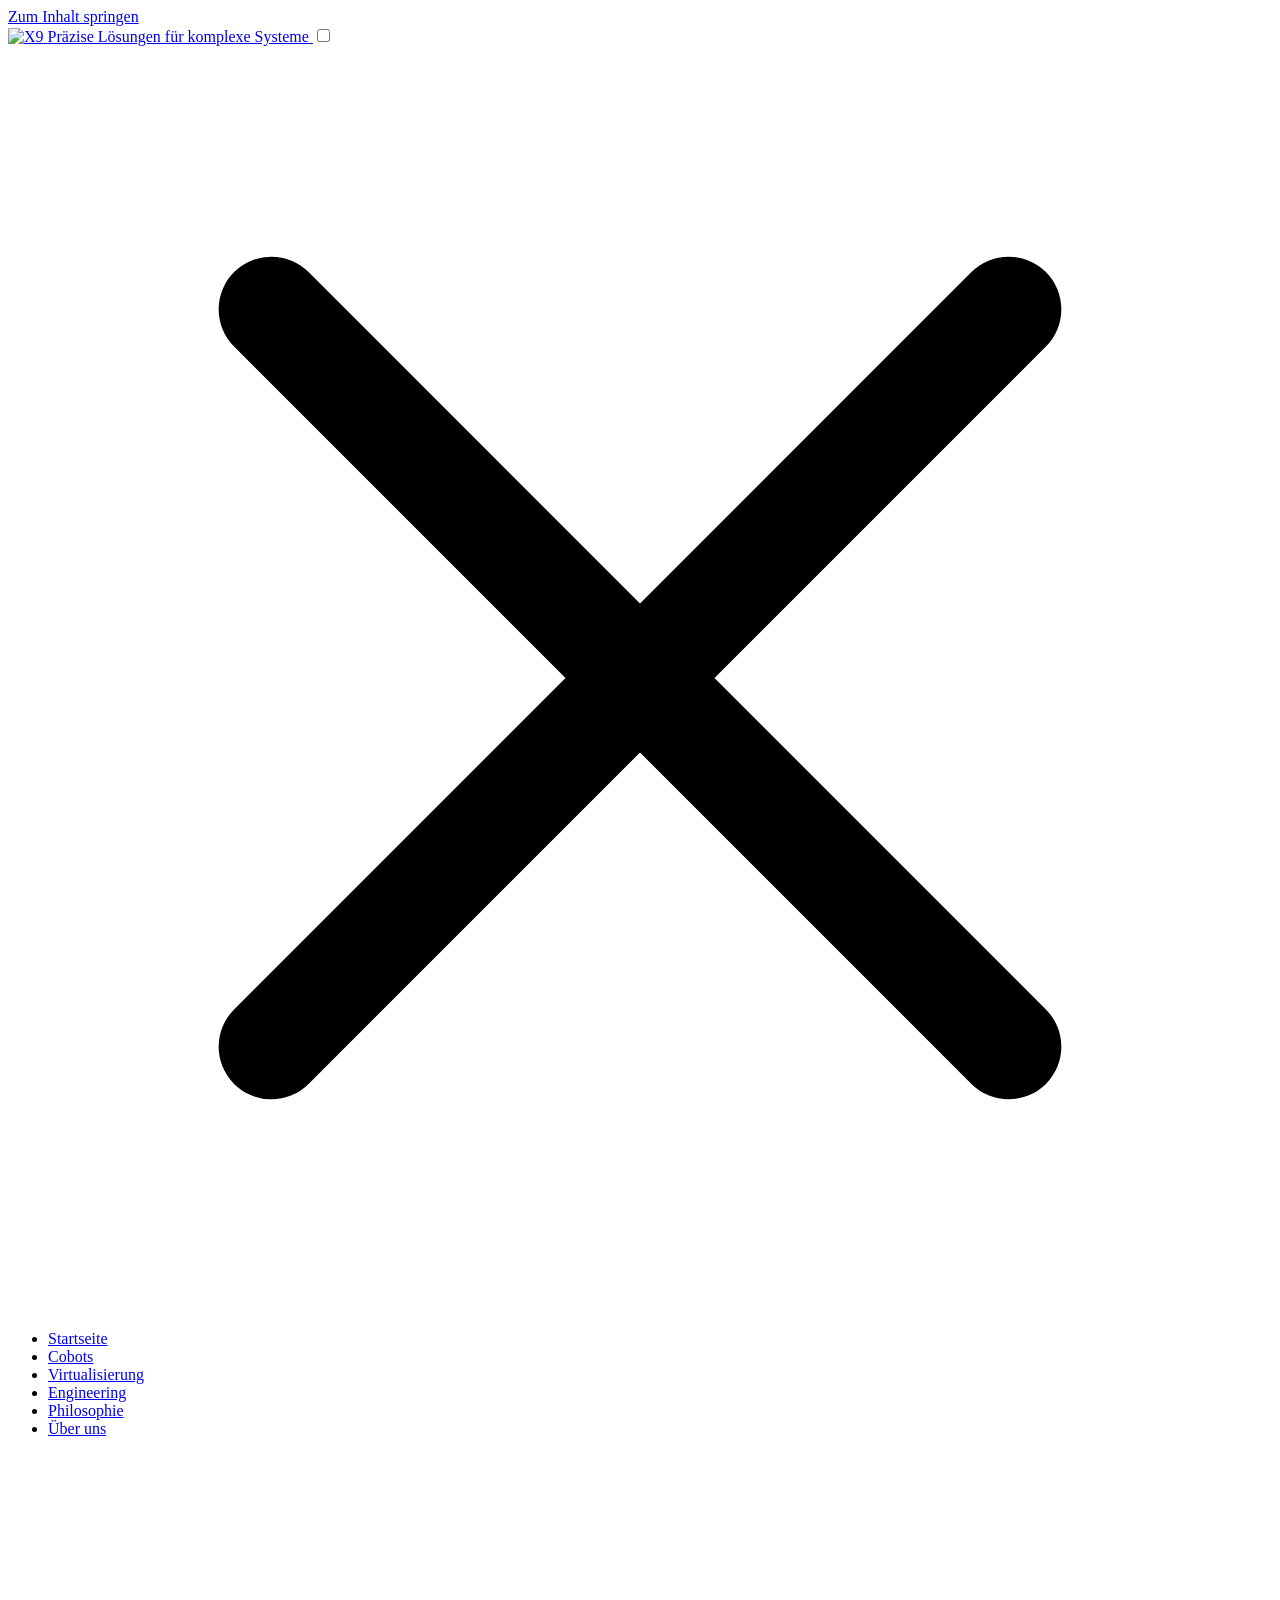
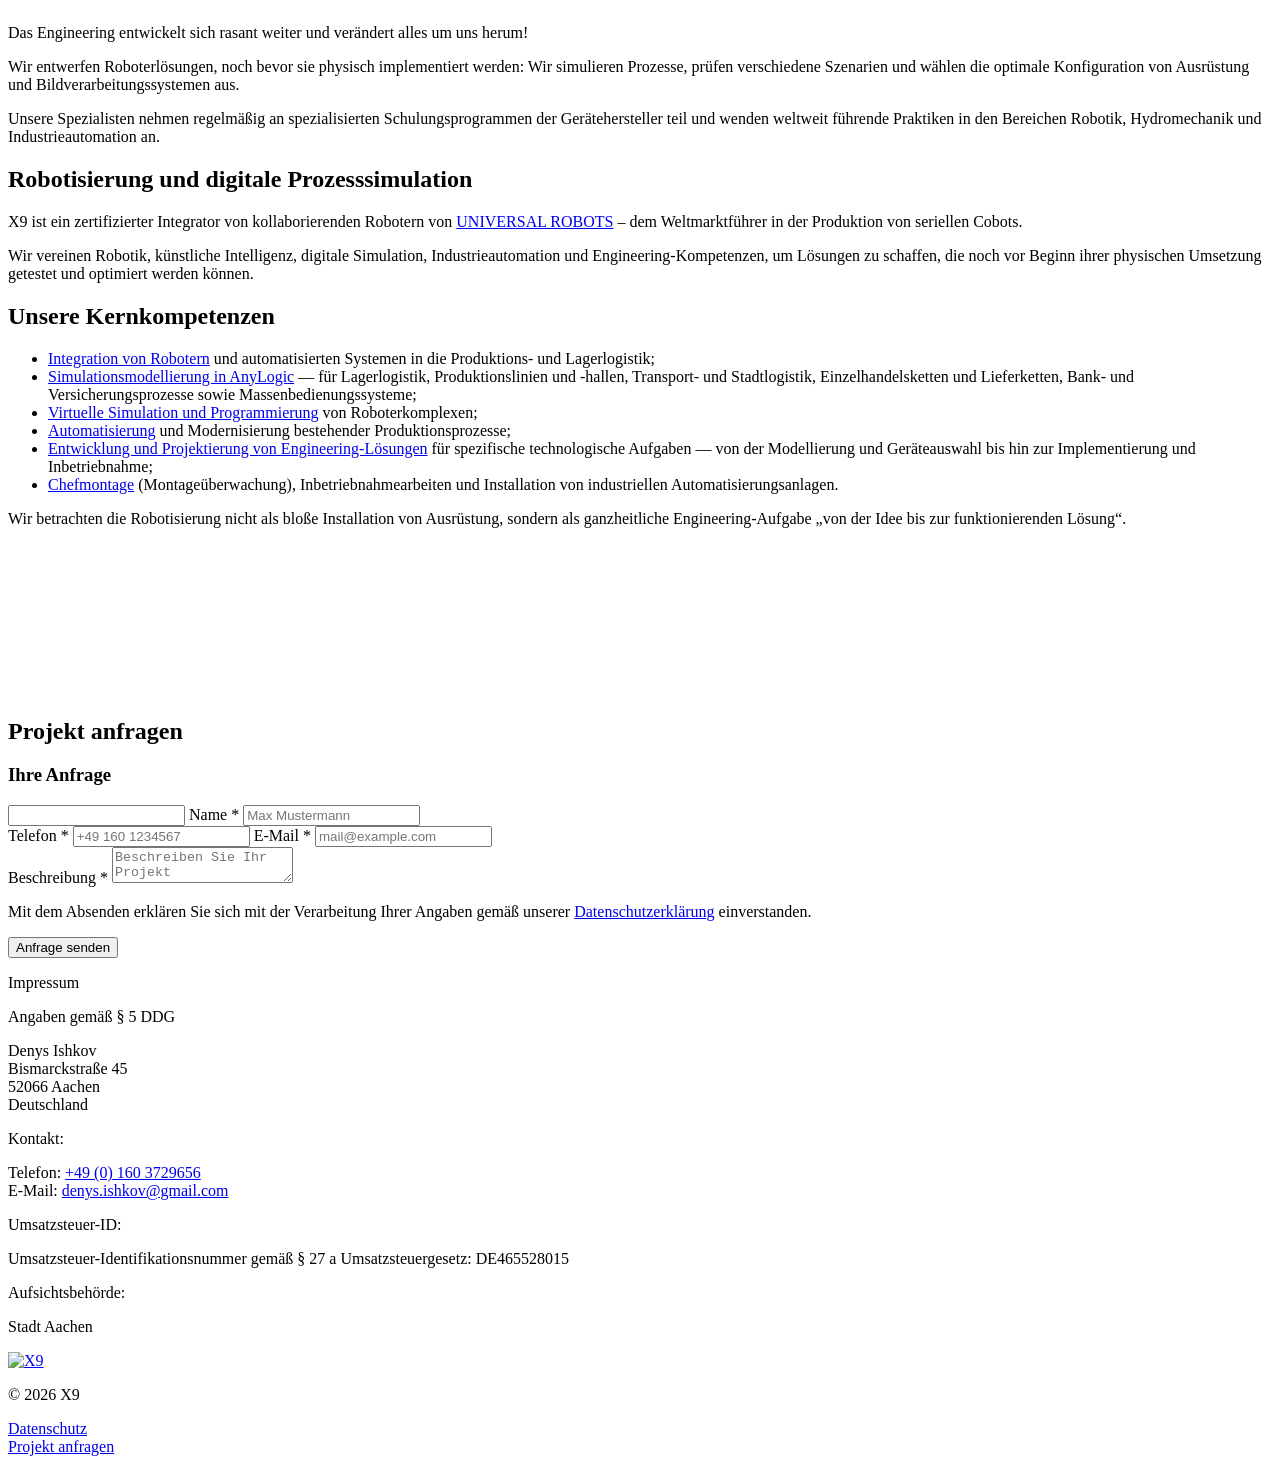
==== index.html @ f4071379 "Копия немецкого сайта для просмотра: 14.10.2026 13:08" ====
<!DOCTYPE html><html lang="de"> <head><meta name="robots" content="noindex, nofollow"><meta charset="utf-8"><meta name="viewport" content="width=device-width, initial-scale=1"><script>
      // Scrollposition beim Neuladen nicht wiederherstellen — die Seite startet oben.
      // Anker (#hash) verarbeitet der Browser selbst.
      if ("scrollRestoration" in history) {
        history.scrollRestoration = "manual";
      }
    </script><link rel="icon" href="/x9-de-preview/favicon.ico" sizes="any"><meta name="generator" content="Astro v6.1.10"><meta name="theme-color" content="#fdd73b"><style>@font-face{font-family:Inter-3764783aab63660a;src:url("/x9-de-preview/_astro/fonts/6909caa7688787da.woff2") format("woff2");font-display:swap;unicode-range:U+0301,U+0400-045F,U+0490-0491,U+04B0-04B1,U+2116;font-weight:400;font-style:normal;}@font-face{font-family:Inter-3764783aab63660a;src:url("/x9-de-preview/_astro/fonts/e868cdf4720e9ea5.woff2") format("woff2");font-display:swap;unicode-range:U+0000-00FF,U+0131,U+0152-0153,U+02BB-02BC,U+02C6,U+02DA,U+02DC,U+0304,U+0308,U+0329,U+2000-206F,U+20AC,U+2122,U+2191,U+2193,U+2212,U+2215,U+FEFF,U+FFFD;font-weight:400;font-style:normal;}@font-face{font-family:Inter-3764783aab63660a;src:url("/x9-de-preview/_astro/fonts/6909caa7688787da.woff2") format("woff2");font-display:swap;unicode-range:U+0301,U+0400-045F,U+0490-0491,U+04B0-04B1,U+2116;font-weight:500;font-style:normal;}@font-face{font-family:Inter-3764783aab63660a;src:url("/x9-de-preview/_astro/fonts/e868cdf4720e9ea5.woff2") format("woff2");font-display:swap;unicode-range:U+0000-00FF,U+0131,U+0152-0153,U+02BB-02BC,U+02C6,U+02DA,U+02DC,U+0304,U+0308,U+0329,U+2000-206F,U+20AC,U+2122,U+2191,U+2193,U+2212,U+2215,U+FEFF,U+FFFD;font-weight:500;font-style:normal;}@font-face{font-family:Inter-3764783aab63660a;src:url("/x9-de-preview/_astro/fonts/6909caa7688787da.woff2") format("woff2");font-display:swap;unicode-range:U+0301,U+0400-045F,U+0490-0491,U+04B0-04B1,U+2116;font-weight:600;font-style:normal;}@font-face{font-family:Inter-3764783aab63660a;src:url("/x9-de-preview/_astro/fonts/e868cdf4720e9ea5.woff2") format("woff2");font-display:swap;unicode-range:U+0000-00FF,U+0131,U+0152-0153,U+02BB-02BC,U+02C6,U+02DA,U+02DC,U+0304,U+0308,U+0329,U+2000-206F,U+20AC,U+2122,U+2191,U+2193,U+2212,U+2215,U+FEFF,U+FFFD;font-weight:600;font-style:normal;}@font-face{font-family:Inter-3764783aab63660a;src:url("/x9-de-preview/_astro/fonts/6909caa7688787da.woff2") format("woff2");font-display:swap;unicode-range:U+0301,U+0400-045F,U+0490-0491,U+04B0-04B1,U+2116;font-weight:700;font-style:normal;}@font-face{font-family:Inter-3764783aab63660a;src:url("/x9-de-preview/_astro/fonts/e868cdf4720e9ea5.woff2") format("woff2");font-display:swap;unicode-range:U+0000-00FF,U+0131,U+0152-0153,U+02BB-02BC,U+02C6,U+02DA,U+02DC,U+0304,U+0308,U+0329,U+2000-206F,U+20AC,U+2122,U+2191,U+2193,U+2212,U+2215,U+FEFF,U+FFFD;font-weight:700;font-style:normal;}@font-face{font-family:Inter-3764783aab63660a;src:url("/x9-de-preview/_astro/fonts/91d52f1af098413f.woff2") format("woff2");font-display:swap;unicode-range:U+0301,U+0400-045F,U+0490-0491,U+04B0-04B1,U+2116;font-weight:600;font-style:italic;}@font-face{font-family:Inter-3764783aab63660a;src:url("/x9-de-preview/_astro/fonts/4c335fccd6eb5a05.woff2") format("woff2");font-display:swap;unicode-range:U+0000-00FF,U+0131,U+0152-0153,U+02BB-02BC,U+02C6,U+02DA,U+02DC,U+0304,U+0308,U+0329,U+2000-206F,U+20AC,U+2122,U+2191,U+2193,U+2212,U+2215,U+FEFF,U+FFFD;font-weight:600;font-style:italic;}@font-face{font-family:"Inter-3764783aab63660a fallback: Arial";src:local("Arial");font-display:swap;font-weight:400;font-style:normal;size-adjust:134.2826%;ascent-override:72.1426%;descent-override:17.9629%;line-gap-override:0%;}@font-face{font-family:"Inter-3764783aab63660a fallback: Arial";src:local("Arial");font-display:swap;font-weight:400;font-style:normal;size-adjust:134.2826%;ascent-override:72.1426%;descent-override:17.9629%;line-gap-override:0%;}@font-face{font-family:"Inter-3764783aab63660a fallback: Arial";src:local("Arial");font-display:swap;font-weight:500;font-style:normal;size-adjust:134.2826%;ascent-override:72.1426%;descent-override:17.9629%;line-gap-override:0%;}@font-face{font-family:"Inter-3764783aab63660a fallback: Arial";src:local("Arial");font-display:swap;font-weight:500;font-style:normal;size-adjust:134.2826%;ascent-override:72.1426%;descent-override:17.9629%;line-gap-override:0%;}@font-face{font-family:"Inter-3764783aab63660a fallback: Arial";src:local("Arial");font-display:swap;font-weight:600;font-style:normal;size-adjust:134.2826%;ascent-override:72.1426%;descent-override:17.9629%;line-gap-override:0%;}@font-face{font-family:"Inter-3764783aab63660a fallback: Arial";src:local("Arial");font-display:swap;font-weight:600;font-style:normal;size-adjust:134.2826%;ascent-override:72.1426%;descent-override:17.9629%;line-gap-override:0%;}@font-face{font-family:"Inter-3764783aab63660a fallback: Arial";src:local("Arial");font-display:swap;font-weight:700;font-style:normal;size-adjust:134.2826%;ascent-override:72.1426%;descent-override:17.9629%;line-gap-override:0%;}@font-face{font-family:"Inter-3764783aab63660a fallback: Arial";src:local("Arial");font-display:swap;font-weight:700;font-style:normal;size-adjust:134.2826%;ascent-override:72.1426%;descent-override:17.9629%;line-gap-override:0%;}@font-face{font-family:"Inter-3764783aab63660a fallback: Arial";src:local("Arial");font-display:swap;font-weight:600;font-style:italic;size-adjust:134.2826%;ascent-override:72.1426%;descent-override:17.9629%;line-gap-override:0%;}@font-face{font-family:"Inter-3764783aab63660a fallback: Arial";src:local("Arial");font-display:swap;font-weight:600;font-style:italic;size-adjust:134.2826%;ascent-override:72.1426%;descent-override:17.9629%;line-gap-override:0%;}:root{--font-inter:Inter-3764783aab63660a,"Inter-3764783aab63660a fallback: Arial",sans-serif;}</style><link rel="preload" href="/x9-de-preview/_astro/fonts/6909caa7688787da.woff2" as="font" type="font/woff2" crossorigin><link rel="preload" href="/x9-de-preview/_astro/fonts/e868cdf4720e9ea5.woff2" as="font" type="font/woff2" crossorigin><link rel="preload" href="/x9-de-preview/_astro/fonts/91d52f1af098413f.woff2" as="font" type="font/woff2" crossorigin><link rel="preload" href="/x9-de-preview/_astro/fonts/4c335fccd6eb5a05.woff2" as="font" type="font/woff2" crossorigin><style>@font-face{font-family:Tinos-23d12ebbf1ff3068;src:url("/x9-de-preview/_astro/fonts/a84f032d13e58976.woff2") format("woff2");font-display:swap;unicode-range:U+0301,U+0400-045F,U+0490-0491,U+04B0-04B1,U+2116;font-weight:400;font-style:italic;}@font-face{font-family:Tinos-23d12ebbf1ff3068;src:url("/x9-de-preview/_astro/fonts/0429f8e65c74510c.woff2") format("woff2");font-display:swap;unicode-range:U+0000-00FF,U+0131,U+0152-0153,U+02BB-02BC,U+02C6,U+02DA,U+02DC,U+0304,U+0308,U+0329,U+2000-206F,U+20AC,U+2122,U+2191,U+2193,U+2212,U+2215,U+FEFF,U+FFFD;font-weight:400;font-style:italic;}@font-face{font-family:Tinos-23d12ebbf1ff3068;src:url("/x9-de-preview/_astro/fonts/355016f217297123.woff2") format("woff2");font-display:swap;unicode-range:U+0301,U+0400-045F,U+0490-0491,U+04B0-04B1,U+2116;font-weight:700;font-style:italic;}@font-face{font-family:Tinos-23d12ebbf1ff3068;src:url("/x9-de-preview/_astro/fonts/c8f5a3bf9f710846.woff2") format("woff2");font-display:swap;unicode-range:U+0000-00FF,U+0131,U+0152-0153,U+02BB-02BC,U+02C6,U+02DA,U+02DC,U+0304,U+0308,U+0329,U+2000-206F,U+20AC,U+2122,U+2191,U+2193,U+2212,U+2215,U+FEFF,U+FFFD;font-weight:700;font-style:italic;}@font-face{font-family:Tinos-23d12ebbf1ff3068;src:url("/x9-de-preview/_astro/fonts/26aa8b2bbba890cf.woff2") format("woff2");font-display:swap;unicode-range:U+0301,U+0400-045F,U+0490-0491,U+04B0-04B1,U+2116;font-weight:400;font-style:normal;}@font-face{font-family:Tinos-23d12ebbf1ff3068;src:url("/x9-de-preview/_astro/fonts/86ee4c95dba00c3e.woff2") format("woff2");font-display:swap;unicode-range:U+0000-00FF,U+0131,U+0152-0153,U+02BB-02BC,U+02C6,U+02DA,U+02DC,U+0304,U+0308,U+0329,U+2000-206F,U+20AC,U+2122,U+2191,U+2193,U+2212,U+2215,U+FEFF,U+FFFD;font-weight:400;font-style:normal;}@font-face{font-family:Tinos-23d12ebbf1ff3068;src:url("/x9-de-preview/_astro/fonts/2c4302e62c267a5c.woff2") format("woff2");font-display:swap;unicode-range:U+0301,U+0400-045F,U+0490-0491,U+04B0-04B1,U+2116;font-weight:700;font-style:normal;}@font-face{font-family:Tinos-23d12ebbf1ff3068;src:url("/x9-de-preview/_astro/fonts/daf21183122f528c.woff2") format("woff2");font-display:swap;unicode-range:U+0000-00FF,U+0131,U+0152-0153,U+02BB-02BC,U+02C6,U+02DA,U+02DC,U+0304,U+0308,U+0329,U+2000-206F,U+20AC,U+2122,U+2191,U+2193,U+2212,U+2215,U+FEFF,U+FFFD;font-weight:700;font-style:normal;}@font-face{font-family:"Tinos-23d12ebbf1ff3068 fallback: Arial";src:local("Arial");font-display:swap;font-weight:400;font-style:italic;size-adjust:156.2979%;ascent-override:57.0138%;descent-override:13.8395%;line-gap-override:2.7179%;}@font-face{font-family:"Tinos-23d12ebbf1ff3068 fallback: Arial";src:local("Arial");font-display:swap;font-weight:400;font-style:italic;size-adjust:156.2979%;ascent-override:57.0138%;descent-override:13.8395%;line-gap-override:2.7179%;}@font-face{font-family:"Tinos-23d12ebbf1ff3068 fallback: Arial";src:local("Arial");font-display:swap;font-weight:700;font-style:italic;size-adjust:156.2979%;ascent-override:57.0138%;descent-override:13.8395%;line-gap-override:2.7179%;}@font-face{font-family:"Tinos-23d12ebbf1ff3068 fallback: Arial";src:local("Arial");font-display:swap;font-weight:700;font-style:italic;size-adjust:156.2979%;ascent-override:57.0138%;descent-override:13.8395%;line-gap-override:2.7179%;}@font-face{font-family:"Tinos-23d12ebbf1ff3068 fallback: Arial";src:local("Arial");font-display:swap;font-weight:400;font-style:normal;size-adjust:156.2979%;ascent-override:57.0138%;descent-override:13.8395%;line-gap-override:2.7179%;}@font-face{font-family:"Tinos-23d12ebbf1ff3068 fallback: Arial";src:local("Arial");font-display:swap;font-weight:400;font-style:normal;size-adjust:156.2979%;ascent-override:57.0138%;descent-override:13.8395%;line-gap-override:2.7179%;}@font-face{font-family:"Tinos-23d12ebbf1ff3068 fallback: Arial";src:local("Arial");font-display:swap;font-weight:700;font-style:normal;size-adjust:156.2979%;ascent-override:57.0138%;descent-override:13.8395%;line-gap-override:2.7179%;}@font-face{font-family:"Tinos-23d12ebbf1ff3068 fallback: Arial";src:local("Arial");font-display:swap;font-weight:700;font-style:normal;size-adjust:156.2979%;ascent-override:57.0138%;descent-override:13.8395%;line-gap-override:2.7179%;}:root{--font-tinos:Tinos-23d12ebbf1ff3068,"Tinos-23d12ebbf1ff3068 fallback: Arial",sans-serif;}</style><title>X9 — Robotisierung und digitale Prozesssimulation</title><meta name="description" content="X9 — zertifizierter Integrator von kollaborierenden Robotern von Universal Robots: Robotisierung von Produktion und Lagerlogistik, Simulationsmodellierung in AnyLogic, Chefmontage und Inbetriebnahme."><link rel="canonical" href="https://x9.de/"><meta property="og:type" content="website"><meta property="og:locale" content="de_DE"><meta property="og:site_name" content="X9"><meta property="og:title" content="X9 — Robotisierung und digitale Prozesssimulation"><meta property="og:description" content="X9 — zertifizierter Integrator von kollaborierenden Robotern von Universal Robots: Robotisierung von Produktion und Lagerlogistik, Simulationsmodellierung in AnyLogic, Chefmontage und Inbetriebnahme."><meta property="og:url" content="https://x9.de/"><meta property="og:image" content="https://x9.de/og-default.jpg"><meta name="twitter:card" content="summary_large_image"><meta name="twitter:title" content="X9 — Robotisierung und digitale Prozesssimulation"><meta name="twitter:description" content="X9 — zertifizierter Integrator von kollaborierenden Robotern von Universal Robots: Robotisierung von Produktion und Lagerlogistik, Simulationsmodellierung in AnyLogic, Chefmontage und Inbetriebnahme."><meta name="twitter:image" content="https://x9.de/og-default.jpg"><script type="application/ld+json">{"@context":"https://schema.org","@type":"Organization","name":"X9","url":"https://x9.de/","description":"Robotisierung von Produktion und Lagerlogistik, digitale Prozesssimulation in AnyLogic und Engineering. Zertifizierter Integrator von kollaborierenden Robotern von Universal Robots.","address":{"@type":"PostalAddress","streetAddress":"Bismarckstraße 45","postalCode":"52066","addressLocality":"Aachen","addressCountry":"DE"},"contactPoint":{"@type":"ContactPoint","telephone":"+49-160-3729656","contactType":"customer service","email":"denys.ishkov@gmail.com","availableLanguage":["German","English"]}}</script><link rel="stylesheet" href="/x9-de-preview/_astro/index@_@astro.BJtucEkZ.css">
<link rel="stylesheet" href="/x9-de-preview/_astro/BaseLayout.DlyK1CvS.css">
<link rel="stylesheet" href="/x9-de-preview/_astro/TextContentPage.BW3e-7ud.css"></head> <body> <a href="#main" class="visually-hidden">Zum Inhalt springen</a> <header class="site-header site-header--overlay" data-astro-cid-3ef6ksr2> <div class="container site-header__inner" data-astro-cid-3ef6ksr2> <a href="/x9-de-preview/" class="site-header__logo" aria-label="X9 — Startseite" data-astro-cid-3ef6ksr2>  <img src="/x9-de-preview/_astro/logo-yellow.BZecrxLU_NMWjN.webp" srcset="/x9-de-preview/_astro/logo-yellow.BZecrxLU_NMWjN.webp 1x, /x9-de-preview/_astro/logo-yellow.BZecrxLU_1wzvzn.webp 2x" alt="X9" loading="eager" decoding="sync" data-astro-cid-3ef6ksr2="true" width="88" height="38"> <span class="site-header__slogan" data-astro-cid-3ef6ksr2>Präzise Lösungen für komplexe Systeme</span>  </a>  <input type="checkbox" id="site-nav-toggle" class="site-header__toggle-input" tabindex="-1" data-astro-cid-3ef6ksr2> <label for="site-nav-toggle" class="site-header__backdrop" aria-hidden="true" data-astro-cid-3ef6ksr2></label> <nav class="site-header__nav" aria-label="Hauptnavigation" data-astro-cid-3ef6ksr2> <label for="site-nav-toggle" class="site-header__close" aria-label="Menü schließen" role="button" tabindex="0" data-astro-cid-3ef6ksr2> <svg viewBox="0 0 24 24" aria-hidden="true" focusable="false" data-astro-cid-3ef6ksr2> <path d="M5 5 L19 19 M19 5 L5 19" stroke="currentColor" stroke-width="2" stroke-linecap="round" data-astro-cid-3ef6ksr2></path> </svg> </label> <ul data-astro-cid-3ef6ksr2> <li data-astro-cid-3ef6ksr2> <a href="/x9-de-preview/" class="site-header__link is-active" aria-current="page" data-astro-cid-3ef6ksr2> Startseite </a> </li><li data-astro-cid-3ef6ksr2> <a href="/x9-de-preview/cobots" class="site-header__link" data-astro-cid-3ef6ksr2> Cobots </a> </li><li data-astro-cid-3ef6ksr2> <a href="/x9-de-preview/virtualisierung" class="site-header__link" data-astro-cid-3ef6ksr2> Virtualisierung </a> </li><li data-astro-cid-3ef6ksr2> <a href="/x9-de-preview/engineering" class="site-header__link" data-astro-cid-3ef6ksr2> Engineering </a> </li><li data-astro-cid-3ef6ksr2> <a href="/x9-de-preview/philosophie" class="site-header__link" data-astro-cid-3ef6ksr2> Philosophie </a> </li><li data-astro-cid-3ef6ksr2> <a href="/x9-de-preview/ueber-uns" class="site-header__link" data-astro-cid-3ef6ksr2> Über uns </a> </li>  </ul> </nav> <label for="site-nav-toggle" class="site-header__burger" aria-label="Menü öffnen" role="button" tabindex="0" data-astro-cid-3ef6ksr2> <span class="site-header__burger-bar" data-astro-cid-3ef6ksr2></span> <span class="site-header__burger-bar" data-astro-cid-3ef6ksr2></span> <span class="site-header__burger-bar" data-astro-cid-3ef6ksr2></span> </label> </div> </header> <script type="module">const o=document.querySelector(".site-header--overlay");if(o){const e=()=>o.classList.toggle("is-scrolled",window.scrollY>80);window.addEventListener("scroll",e,{passive:!0}),e()}document.querySelector("[data-auth-login]")&&fetch("/api/auth/me",{cache:"no-store"}).then(e=>e.json()).then(e=>{e?.authenticated&&document.querySelectorAll("[data-auth-login]").forEach(t=>{t.textContent="Abmelden",t.setAttribute("href","#"),t.addEventListener("click",async a=>{a.preventDefault();try{await fetch("/api/auth/logout",{method:"POST"})}catch{}window.location.href="/x9-de-preview/"})})}).catch(()=>{});</script> <main id="main">  <section class="hero" aria-label="Video über das Unternehmen" data-astro-cid-bbe6dxrz> <video class="hero__video" poster="/x9-de-preview/videos/hero-poster.jpg" autoplay muted loop playsinline preload="metadata" aria-hidden="true" data-astro-cid-bbe6dxrz> <source src="/x9-de-preview/videos/hero-bg.mp4" type="video/mp4" data-astro-cid-bbe6dxrz> </video> <div class="hero__overlay" aria-hidden="true" data-astro-cid-bbe6dxrz></div> </section> <section class="content-text content-text--no-pad-bottom" data-astro-cid-7523v744> <div class="container" data-astro-cid-7523v744> <div class="content-text__content" data-astro-cid-7523v744>   <p data-astro-cid-7523v744>Das Engineering entwickelt sich rasant weiter und verändert alles um uns herum!</p><p data-astro-cid-7523v744>Wir entwerfen Roboterlösungen, noch bevor sie physisch implementiert werden: Wir simulieren Prozesse, prüfen verschiedene Szenarien und wählen die optimale Konfiguration von Ausrüstung und Bildverarbeitungssystemen aus.</p><p data-astro-cid-7523v744>Unsere Spezialisten nehmen regelmäßig an spezialisierten Schulungsprogrammen der Gerätehersteller teil und wenden weltweit führende Praktiken in den Bereichen Robotik, Hydromechanik und Industrieautomation an.</p>   </div> </div> </section> <script type="module">document.querySelectorAll("video[data-playlist]").forEach(t=>{const e=JSON.parse(t.dataset.playlist??"[]");if(e.length<2)return;let l=0;t.addEventListener("ended",()=>{l=(l+1)%e.length,t.src=e[l],t.play().catch(()=>{})})});</script> <section class="content-text content-text--no-pad-bottom" data-astro-cid-7523v744> <div class="container" data-astro-cid-7523v744> <div class="content-text__content" data-astro-cid-7523v744> <h1 class="content-text__title" data-astro-cid-7523v744>Robotisierung und digitale Prozesssimulation</h1>  <p data-astro-cid-7523v744>X9 ist ein zertifizierter Integrator von kollaborierenden Robotern von <a class="content-text__hidden-link" href="https://www.universal-robots.com" target="_blank" rel="noopener">UNIVERSAL ROBOTS</a> – dem Weltmarktführer in der Produktion von seriellen Cobots.</p><p data-astro-cid-7523v744>Wir vereinen Robotik, künstliche Intelligenz, digitale Simulation, Industrieautomation und Engineering-Kompetenzen, um Lösungen zu schaffen, die noch vor Beginn ihrer physischen Umsetzung getestet und optimiert werden können.</p>   </div> </div> </section>  <section class="content-text" data-astro-cid-7523v744> <div class="container" data-astro-cid-7523v744> <div class="content-text__content" data-astro-cid-7523v744>  <h2 class="content-text__title" data-astro-cid-7523v744>Unsere Kernkompetenzen</h2> <div class="content-text__list-block" data-astro-cid-7523v744>   <ul class="content-text__list" data-astro-cid-7523v744> <li data-astro-cid-7523v744><a class="content-text__accent-link" href="/x9-de-preview/cobots">Integration von Robotern</a> und automatisierten Systemen in die Produktions- und Lagerlogistik;</li><li data-astro-cid-7523v744><a class="content-text__accent-link" href="/x9-de-preview/virtualisierung">Simulationsmodellierung in AnyLogic</a> — für Lagerlogistik, Produktionslinien und -hallen, Transport- und Stadtlogistik, Einzelhandelsketten und Lieferketten, Bank- und Versicherungsprozesse sowie Massenbedienungssysteme;</li><li data-astro-cid-7523v744><a class="content-text__accent-link" href="/x9-de-preview/cobots">Virtuelle Simulation und Programmierung</a> von Roboterkomplexen;</li><li data-astro-cid-7523v744><a class="content-text__accent-link" href="/x9-de-preview/engineering">Automatisierung</a> und Modernisierung bestehender Produktionsprozesse;</li><li data-astro-cid-7523v744><a class="content-text__accent-link" href="/x9-de-preview/engineering">Entwicklung und Projektierung von Engineering-Lösungen</a> für spezifische technologische Aufgaben — von der Modellierung und Geräteauswahl bis hin zur Implementierung und Inbetriebnahme;</li><li data-astro-cid-7523v744><a class="content-text__accent-link" href="/x9-de-preview/engineering">Chefmontage</a> (Montageüberwachung), Inbetriebnahmearbeiten und Installation von industriellen Automatisierungsanlagen.</li> </ul> </div><p data-astro-cid-7523v744>Wir betrachten die Robotisierung nicht als bloße Installation von Ausrüstung, sondern als ganzheitliche Engineering-Aufgabe „von der Idee bis zur funktionierenden Lösung“.</p>   </div> </div> </section>  <section class="forms-section" aria-labelledby="forms-title-1" data-astro-cid-6x57zhzy>  <video class="forms-section__bg" poster="/x9-de-preview/videos/hero-poster.jpg" autoplay muted loop playsinline preload="metadata" aria-hidden="true" data-astro-cid-6x57zhzy> <source src="/x9-de-preview/videos/hero-bg.mp4" type="video/mp4" data-astro-cid-6x57zhzy> </video><div class="forms-section__overlay" aria-hidden="true" data-astro-cid-6x57zhzy></div>  <div class="container forms-section__inner" data-astro-cid-6x57zhzy> <h2 id="forms-title-1" class="forms-section__title" data-astro-cid-6x57zhzy> Projekt anfragen </h2>  <div class="forms-section__row" data-astro-cid-6x57zhzy> <form id="anfrage" class="form form--consultation" novalidate data-astro-cid-6x57zhzy> <h3 class="form__title" data-astro-cid-6x57zhzy>Ihre Anfrage</h3>  <input type="text" name="website" tabindex="-1" autocomplete="off" class="form__honeypot" aria-hidden="true" data-astro-cid-6x57zhzy> <label class="form__field" data-astro-cid-6x57zhzy> <span class="form__label" data-astro-cid-6x57zhzy>Name *</span> <input type="text" name="name" placeholder="Max Mustermann" autocomplete="name" maxlength="80" required data-validate="name" data-astro-cid-6x57zhzy> <span class="form__error" role="alert" aria-live="polite" data-astro-cid-6x57zhzy></span> </label> <div class="form__row" data-astro-cid-6x57zhzy> <label class="form__field form__field--phone" data-astro-cid-6x57zhzy> <span class="form__label" data-astro-cid-6x57zhzy>Telefon *</span> <input type="tel" name="phone" placeholder="+49 160 1234567" autocomplete="tel" maxlength="25" inputmode="tel" required data-validate="phone" data-astro-cid-6x57zhzy> <span class="form__error" role="alert" aria-live="polite" data-astro-cid-6x57zhzy></span> </label> <label class="form__field form__field--email" data-astro-cid-6x57zhzy> <span class="form__label" data-astro-cid-6x57zhzy>E-Mail *</span> <input type="email" name="email" placeholder="mail@example.com" autocomplete="email" maxlength="120" inputmode="email" required data-validate="email" data-astro-cid-6x57zhzy> <span class="form__error" role="alert" aria-live="polite" data-astro-cid-6x57zhzy></span> </label> </div> <label class="form__field" data-field="phone_ext" hidden data-astro-cid-6x57zhzy> <span class="form__label" data-astro-cid-6x57zhzy>Durchwahl</span> <input type="text" name="phone_ext" placeholder="123456" inputmode="numeric" maxlength="6" data-validate="phone-ext" data-restrict="digits" data-astro-cid-6x57zhzy> <span class="form__error" role="alert" aria-live="polite" data-astro-cid-6x57zhzy></span> </label> <label class="form__field" data-astro-cid-6x57zhzy> <span class="form__label" data-astro-cid-6x57zhzy>Beschreibung *</span> <textarea name="message" placeholder="Beschreiben Sie Ihr Projekt" maxlength="1000" required data-validate="message" data-astro-cid-6x57zhzy></textarea> <span class="form__error" role="alert" aria-live="polite" data-astro-cid-6x57zhzy></span> </label> <p class="form__consent-note" data-astro-cid-6x57zhzy>
Mit dem Absenden erklären Sie sich mit der Verarbeitung Ihrer Angaben gemäß unserer
<a href="/x9-de-preview/datenschutz" data-astro-cid-6x57zhzy>Datenschutzerklärung</a> einverstanden.
</p> <button type="submit" class="form__submit form__submit--outline" data-action="submit" data-astro-cid-6x57zhzy>Anfrage senden</button> <p class="form__status" role="status" aria-live="polite" data-astro-cid-6x57zhzy></p> </form>  </div> </div> </section>  <script type="module">document.querySelectorAll(".forms-tab").forEach(t=>{t.addEventListener("click",s=>{s.preventDefault();const o=(t.getAttribute("href")||"").slice(1),e=o?document.getElementById(o):null;if(!e)return;const c=e.closest(".forms-section__row"),n=e.classList.contains("is-open");c?.querySelectorAll(".form").forEach(l=>l.classList.remove("is-open")),n||e.classList.add("is-open"),location.hash&&history.replaceState(null,"",location.pathname+location.search)})});</script> <script type="module" src="/x9-de-preview/_astro/Forms.astro_astro_type_script_index_1_lang.CoknZdWm.js"></script>  </main> <footer class="footer" data-astro-cid-sz7xmlte> <div class="footer__impressum" data-astro-cid-sz7xmlte> <div class="footer__col" data-astro-cid-sz7xmlte> <p class="footer__heading" data-astro-cid-sz7xmlte>Impressum</p> <p data-astro-cid-sz7xmlte>Angaben gemäß § 5 DDG</p> <p data-astro-cid-sz7xmlte>
Denys Ishkov<br data-astro-cid-sz7xmlte>
Bismarckstraße 45<br data-astro-cid-sz7xmlte>
52066 Aachen<br data-astro-cid-sz7xmlte>
Deutschland
</p> </div> <div class="footer__col" data-astro-cid-sz7xmlte> <p class="footer__heading" data-astro-cid-sz7xmlte>Kontakt:</p> <p data-astro-cid-sz7xmlte>
Telefon: <a href="tel:+491603729656" data-astro-cid-sz7xmlte>+49 (0) 160 3729656</a><br data-astro-cid-sz7xmlte>
E-Mail: <a href="mailto:denys.ishkov@gmail.com" data-astro-cid-sz7xmlte>denys.ishkov@gmail.com</a> </p> </div> <div class="footer__col" data-astro-cid-sz7xmlte> <p class="footer__heading" data-astro-cid-sz7xmlte>Umsatzsteuer-ID:</p> <p data-astro-cid-sz7xmlte>Umsatzsteuer-Identifikationsnummer gemäß § 27 a Umsatzsteuergesetz: DE465528015</p> <p class="footer__heading" data-astro-cid-sz7xmlte>Aufsichtsbehörde:</p> <p data-astro-cid-sz7xmlte>Stadt Aachen</p> </div> </div> <div class="footer__inner" data-astro-cid-sz7xmlte> <a href="/x9-de-preview/" class="footer__logo" aria-label="X9 — Startseite" data-astro-cid-sz7xmlte> <img src="/x9-de-preview/_astro/logo-yellow.BZecrxLU_Zw4LRx.webp" srcset="/x9-de-preview/_astro/logo-yellow.BZecrxLU_Zw4LRx.webp 1x, /x9-de-preview/_astro/logo-yellow.BZecrxLU_Z1PgoyE.webp 2x" alt="X9" loading="lazy" data-astro-cid-sz7xmlte="true" decoding="async" width="102" height="44"> </a> <div class="footer__copy-block" data-astro-cid-sz7xmlte> <p class="footer__copyright" data-astro-cid-sz7xmlte>© 2026 X9</p> <a class="footer__legal" href="/x9-de-preview/datenschutz" data-astro-cid-sz7xmlte>Datenschutz</a> </div> </div> </footer> <a href="/x9-de-preview/#anfrage" class="sticky-action sticky-action--call" data-astro-cid-4yvv5r3s>Projekt anfragen</a> </body></html>
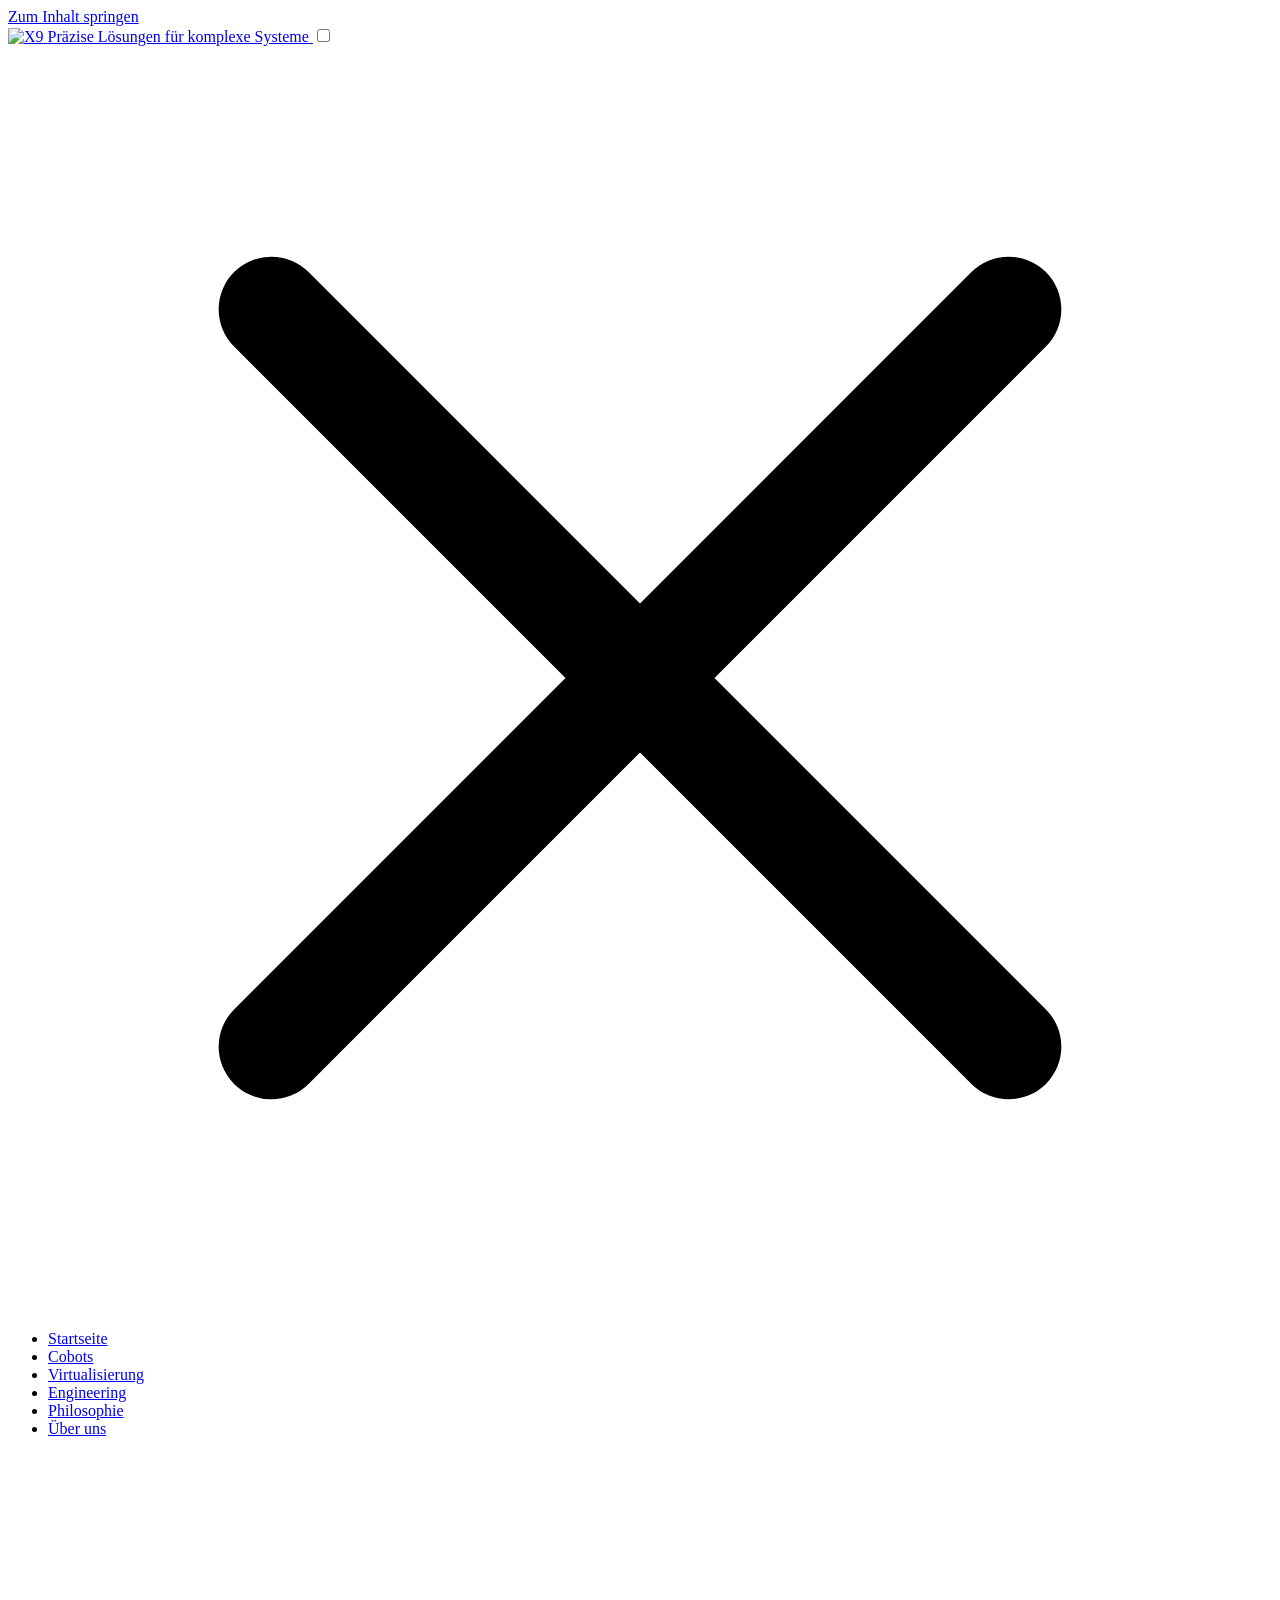
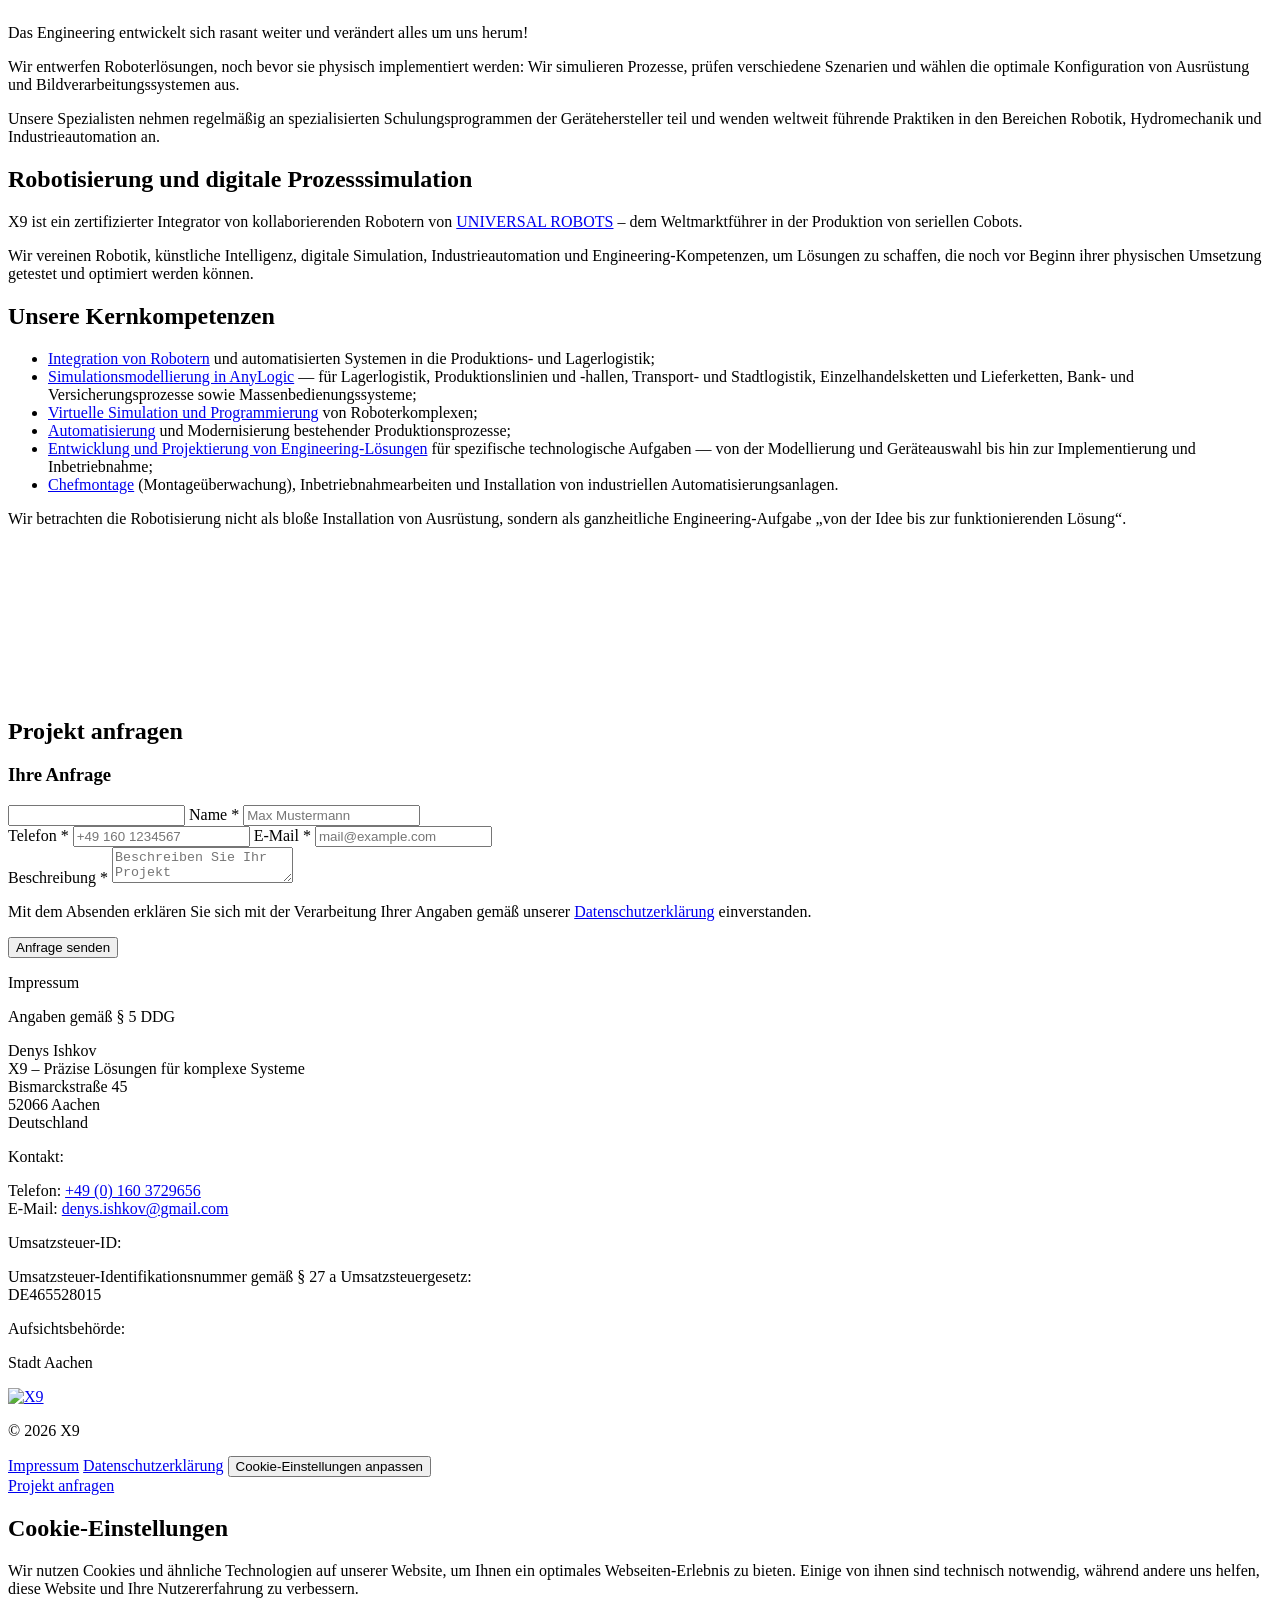
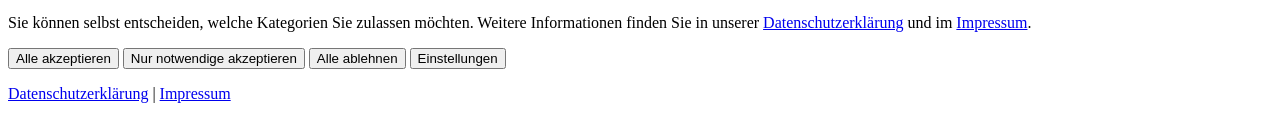
==== commit a75e555d: "Обновление копии: Impressum, Datenschutz, cookies, подпись, фото" ====
--- a/index.html
+++ b/index.html
@@ -5,15 +5,20 @@
         history.scrollRestoration = "manual";
       }
     </script><link rel="icon" href="/x9-de-preview/favicon.ico" sizes="any"><meta name="generator" content="Astro v6.1.10"><meta name="theme-color" content="#fdd73b"><style>@font-face{font-family:Inter-3764783aab63660a;src:url("/x9-de-preview/_astro/fonts/6909caa7688787da.woff2") format("woff2");font-display:swap;unicode-range:U+0301,U+0400-045F,U+0490-0491,U+04B0-04B1,U+2116;font-weight:400;font-style:normal;}@font-face{font-family:Inter-3764783aab63660a;src:url("/x9-de-preview/_astro/fonts/e868cdf4720e9ea5.woff2") format("woff2");font-display:swap;unicode-range:U+0000-00FF,U+0131,U+0152-0153,U+02BB-02BC,U+02C6,U+02DA,U+02DC,U+0304,U+0308,U+0329,U+2000-206F,U+20AC,U+2122,U+2191,U+2193,U+2212,U+2215,U+FEFF,U+FFFD;font-weight:400;font-style:normal;}@font-face{font-family:Inter-3764783aab63660a;src:url("/x9-de-preview/_astro/fonts/6909caa7688787da.woff2") format("woff2");font-display:swap;unicode-range:U+0301,U+0400-045F,U+0490-0491,U+04B0-04B1,U+2116;font-weight:500;font-style:normal;}@font-face{font-family:Inter-3764783aab63660a;src:url("/x9-de-preview/_astro/fonts/e868cdf4720e9ea5.woff2") format("woff2");font-display:swap;unicode-range:U+0000-00FF,U+0131,U+0152-0153,U+02BB-02BC,U+02C6,U+02DA,U+02DC,U+0304,U+0308,U+0329,U+2000-206F,U+20AC,U+2122,U+2191,U+2193,U+2212,U+2215,U+FEFF,U+FFFD;font-weight:500;font-style:normal;}@font-face{font-family:Inter-3764783aab63660a;src:url("/x9-de-preview/_astro/fonts/6909caa7688787da.woff2") format("woff2");font-display:swap;unicode-range:U+0301,U+0400-045F,U+0490-0491,U+04B0-04B1,U+2116;font-weight:600;font-style:normal;}@font-face{font-family:Inter-3764783aab63660a;src:url("/x9-de-preview/_astro/fonts/e868cdf4720e9ea5.woff2") format("woff2");font-display:swap;unicode-range:U+0000-00FF,U+0131,U+0152-0153,U+02BB-02BC,U+02C6,U+02DA,U+02DC,U+0304,U+0308,U+0329,U+2000-206F,U+20AC,U+2122,U+2191,U+2193,U+2212,U+2215,U+FEFF,U+FFFD;font-weight:600;font-style:normal;}@font-face{font-family:Inter-3764783aab63660a;src:url("/x9-de-preview/_astro/fonts/6909caa7688787da.woff2") format("woff2");font-display:swap;unicode-range:U+0301,U+0400-045F,U+0490-0491,U+04B0-04B1,U+2116;font-weight:700;font-style:normal;}@font-face{font-family:Inter-3764783aab63660a;src:url("/x9-de-preview/_astro/fonts/e868cdf4720e9ea5.woff2") format("woff2");font-display:swap;unicode-range:U+0000-00FF,U+0131,U+0152-0153,U+02BB-02BC,U+02C6,U+02DA,U+02DC,U+0304,U+0308,U+0329,U+2000-206F,U+20AC,U+2122,U+2191,U+2193,U+2212,U+2215,U+FEFF,U+FFFD;font-weight:700;font-style:normal;}@font-face{font-family:Inter-3764783aab63660a;src:url("/x9-de-preview/_astro/fonts/91d52f1af098413f.woff2") format("woff2");font-display:swap;unicode-range:U+0301,U+0400-045F,U+0490-0491,U+04B0-04B1,U+2116;font-weight:600;font-style:italic;}@font-face{font-family:Inter-3764783aab63660a;src:url("/x9-de-preview/_astro/fonts/4c335fccd6eb5a05.woff2") format("woff2");font-display:swap;unicode-range:U+0000-00FF,U+0131,U+0152-0153,U+02BB-02BC,U+02C6,U+02DA,U+02DC,U+0304,U+0308,U+0329,U+2000-206F,U+20AC,U+2122,U+2191,U+2193,U+2212,U+2215,U+FEFF,U+FFFD;font-weight:600;font-style:italic;}@font-face{font-family:"Inter-3764783aab63660a fallback: Arial";src:local("Arial");font-display:swap;font-weight:400;font-style:normal;size-adjust:134.2826%;ascent-override:72.1426%;descent-override:17.9629%;line-gap-override:0%;}@font-face{font-family:"Inter-3764783aab63660a fallback: Arial";src:local("Arial");font-display:swap;font-weight:400;font-style:normal;size-adjust:134.2826%;ascent-override:72.1426%;descent-override:17.9629%;line-gap-override:0%;}@font-face{font-family:"Inter-3764783aab63660a fallback: Arial";src:local("Arial");font-display:swap;font-weight:500;font-style:normal;size-adjust:134.2826%;ascent-override:72.1426%;descent-override:17.9629%;line-gap-override:0%;}@font-face{font-family:"Inter-3764783aab63660a fallback: Arial";src:local("Arial");font-display:swap;font-weight:500;font-style:normal;size-adjust:134.2826%;ascent-override:72.1426%;descent-override:17.9629%;line-gap-override:0%;}@font-face{font-family:"Inter-3764783aab63660a fallback: Arial";src:local("Arial");font-display:swap;font-weight:600;font-style:normal;size-adjust:134.2826%;ascent-override:72.1426%;descent-override:17.9629%;line-gap-override:0%;}@font-face{font-family:"Inter-3764783aab63660a fallback: Arial";src:local("Arial");font-display:swap;font-weight:600;font-style:normal;size-adjust:134.2826%;ascent-override:72.1426%;descent-override:17.9629%;line-gap-override:0%;}@font-face{font-family:"Inter-3764783aab63660a fallback: Arial";src:local("Arial");font-display:swap;font-weight:700;font-style:normal;size-adjust:134.2826%;ascent-override:72.1426%;descent-override:17.9629%;line-gap-override:0%;}@font-face{font-family:"Inter-3764783aab63660a fallback: Arial";src:local("Arial");font-display:swap;font-weight:700;font-style:normal;size-adjust:134.2826%;ascent-override:72.1426%;descent-override:17.9629%;line-gap-override:0%;}@font-face{font-family:"Inter-3764783aab63660a fallback: Arial";src:local("Arial");font-display:swap;font-weight:600;font-style:italic;size-adjust:134.2826%;ascent-override:72.1426%;descent-override:17.9629%;line-gap-override:0%;}@font-face{font-family:"Inter-3764783aab63660a fallback: Arial";src:local("Arial");font-display:swap;font-weight:600;font-style:italic;size-adjust:134.2826%;ascent-override:72.1426%;descent-override:17.9629%;line-gap-override:0%;}:root{--font-inter:Inter-3764783aab63660a,"Inter-3764783aab63660a fallback: Arial",sans-serif;}</style><link rel="preload" href="/x9-de-preview/_astro/fonts/6909caa7688787da.woff2" as="font" type="font/woff2" crossorigin><link rel="preload" href="/x9-de-preview/_astro/fonts/e868cdf4720e9ea5.woff2" as="font" type="font/woff2" crossorigin><link rel="preload" href="/x9-de-preview/_astro/fonts/91d52f1af098413f.woff2" as="font" type="font/woff2" crossorigin><link rel="preload" href="/x9-de-preview/_astro/fonts/4c335fccd6eb5a05.woff2" as="font" type="font/woff2" crossorigin><style>@font-face{font-family:Tinos-23d12ebbf1ff3068;src:url("/x9-de-preview/_astro/fonts/a84f032d13e58976.woff2") format("woff2");font-display:swap;unicode-range:U+0301,U+0400-045F,U+0490-0491,U+04B0-04B1,U+2116;font-weight:400;font-style:italic;}@font-face{font-family:Tinos-23d12ebbf1ff3068;src:url("/x9-de-preview/_astro/fonts/0429f8e65c74510c.woff2") format("woff2");font-display:swap;unicode-range:U+0000-00FF,U+0131,U+0152-0153,U+02BB-02BC,U+02C6,U+02DA,U+02DC,U+0304,U+0308,U+0329,U+2000-206F,U+20AC,U+2122,U+2191,U+2193,U+2212,U+2215,U+FEFF,U+FFFD;font-weight:400;font-style:italic;}@font-face{font-family:Tinos-23d12ebbf1ff3068;src:url("/x9-de-preview/_astro/fonts/355016f217297123.woff2") format("woff2");font-display:swap;unicode-range:U+0301,U+0400-045F,U+0490-0491,U+04B0-04B1,U+2116;font-weight:700;font-style:italic;}@font-face{font-family:Tinos-23d12ebbf1ff3068;src:url("/x9-de-preview/_astro/fonts/c8f5a3bf9f710846.woff2") format("woff2");font-display:swap;unicode-range:U+0000-00FF,U+0131,U+0152-0153,U+02BB-02BC,U+02C6,U+02DA,U+02DC,U+0304,U+0308,U+0329,U+2000-206F,U+20AC,U+2122,U+2191,U+2193,U+2212,U+2215,U+FEFF,U+FFFD;font-weight:700;font-style:italic;}@font-face{font-family:Tinos-23d12ebbf1ff3068;src:url("/x9-de-preview/_astro/fonts/26aa8b2bbba890cf.woff2") format("woff2");font-display:swap;unicode-range:U+0301,U+0400-045F,U+0490-0491,U+04B0-04B1,U+2116;font-weight:400;font-style:normal;}@font-face{font-family:Tinos-23d12ebbf1ff3068;src:url("/x9-de-preview/_astro/fonts/86ee4c95dba00c3e.woff2") format("woff2");font-display:swap;unicode-range:U+0000-00FF,U+0131,U+0152-0153,U+02BB-02BC,U+02C6,U+02DA,U+02DC,U+0304,U+0308,U+0329,U+2000-206F,U+20AC,U+2122,U+2191,U+2193,U+2212,U+2215,U+FEFF,U+FFFD;font-weight:400;font-style:normal;}@font-face{font-family:Tinos-23d12ebbf1ff3068;src:url("/x9-de-preview/_astro/fonts/2c4302e62c267a5c.woff2") format("woff2");font-display:swap;unicode-range:U+0301,U+0400-045F,U+0490-0491,U+04B0-04B1,U+2116;font-weight:700;font-style:normal;}@font-face{font-family:Tinos-23d12ebbf1ff3068;src:url("/x9-de-preview/_astro/fonts/daf21183122f528c.woff2") format("woff2");font-display:swap;unicode-range:U+0000-00FF,U+0131,U+0152-0153,U+02BB-02BC,U+02C6,U+02DA,U+02DC,U+0304,U+0308,U+0329,U+2000-206F,U+20AC,U+2122,U+2191,U+2193,U+2212,U+2215,U+FEFF,U+FFFD;font-weight:700;font-style:normal;}@font-face{font-family:"Tinos-23d12ebbf1ff3068 fallback: Arial";src:local("Arial");font-display:swap;font-weight:400;font-style:italic;size-adjust:156.2979%;ascent-override:57.0138%;descent-override:13.8395%;line-gap-override:2.7179%;}@font-face{font-family:"Tinos-23d12ebbf1ff3068 fallback: Arial";src:local("Arial");font-display:swap;font-weight:400;font-style:italic;size-adjust:156.2979%;ascent-override:57.0138%;descent-override:13.8395%;line-gap-override:2.7179%;}@font-face{font-family:"Tinos-23d12ebbf1ff3068 fallback: Arial";src:local("Arial");font-display:swap;font-weight:700;font-style:italic;size-adjust:156.2979%;ascent-override:57.0138%;descent-override:13.8395%;line-gap-override:2.7179%;}@font-face{font-family:"Tinos-23d12ebbf1ff3068 fallback: Arial";src:local("Arial");font-display:swap;font-weight:700;font-style:italic;size-adjust:156.2979%;ascent-override:57.0138%;descent-override:13.8395%;line-gap-override:2.7179%;}@font-face{font-family:"Tinos-23d12ebbf1ff3068 fallback: Arial";src:local("Arial");font-display:swap;font-weight:400;font-style:normal;size-adjust:156.2979%;ascent-override:57.0138%;descent-override:13.8395%;line-gap-override:2.7179%;}@font-face{font-family:"Tinos-23d12ebbf1ff3068 fallback: Arial";src:local("Arial");font-display:swap;font-weight:400;font-style:normal;size-adjust:156.2979%;ascent-override:57.0138%;descent-override:13.8395%;line-gap-override:2.7179%;}@font-face{font-family:"Tinos-23d12ebbf1ff3068 fallback: Arial";src:local("Arial");font-display:swap;font-weight:700;font-style:normal;size-adjust:156.2979%;ascent-override:57.0138%;descent-override:13.8395%;line-gap-override:2.7179%;}@font-face{font-family:"Tinos-23d12ebbf1ff3068 fallback: Arial";src:local("Arial");font-display:swap;font-weight:700;font-style:normal;size-adjust:156.2979%;ascent-override:57.0138%;descent-override:13.8395%;line-gap-override:2.7179%;}:root{--font-tinos:Tinos-23d12ebbf1ff3068,"Tinos-23d12ebbf1ff3068 fallback: Arial",sans-serif;}</style><title>X9 — Robotisierung und digitale Prozesssimulation</title><meta name="description" content="X9 — zertifizierter Integrator von kollaborierenden Robotern von Universal Robots: Robotisierung von Produktion und Lagerlogistik, Simulationsmodellierung in AnyLogic, Chefmontage und Inbetriebnahme."><link rel="canonical" href="https://x9.de/"><meta property="og:type" content="website"><meta property="og:locale" content="de_DE"><meta property="og:site_name" content="X9"><meta property="og:title" content="X9 — Robotisierung und digitale Prozesssimulation"><meta property="og:description" content="X9 — zertifizierter Integrator von kollaborierenden Robotern von Universal Robots: Robotisierung von Produktion und Lagerlogistik, Simulationsmodellierung in AnyLogic, Chefmontage und Inbetriebnahme."><meta property="og:url" content="https://x9.de/"><meta property="og:image" content="https://x9.de/og-default.jpg"><meta name="twitter:card" content="summary_large_image"><meta name="twitter:title" content="X9 — Robotisierung und digitale Prozesssimulation"><meta name="twitter:description" content="X9 — zertifizierter Integrator von kollaborierenden Robotern von Universal Robots: Robotisierung von Produktion und Lagerlogistik, Simulationsmodellierung in AnyLogic, Chefmontage und Inbetriebnahme."><meta name="twitter:image" content="https://x9.de/og-default.jpg"><script type="application/ld+json">{"@context":"https://schema.org","@type":"Organization","name":"X9","url":"https://x9.de/","description":"Robotisierung von Produktion und Lagerlogistik, digitale Prozesssimulation in AnyLogic und Engineering. Zertifizierter Integrator von kollaborierenden Robotern von Universal Robots.","address":{"@type":"PostalAddress","streetAddress":"Bismarckstraße 45","postalCode":"52066","addressLocality":"Aachen","addressCountry":"DE"},"contactPoint":{"@type":"ContactPoint","telephone":"+49-160-3729656","contactType":"customer service","email":"denys.ishkov@gmail.com","availableLanguage":["German","English"]}}</script><link rel="stylesheet" href="/x9-de-preview/_astro/index@_@astro.BJtucEkZ.css">
-<link rel="stylesheet" href="/x9-de-preview/_astro/BaseLayout.DlyK1CvS.css">
-<link rel="stylesheet" href="/x9-de-preview/_astro/TextContentPage.BW3e-7ud.css"></head> <body> <a href="#main" class="visually-hidden">Zum Inhalt springen</a> <header class="site-header site-header--overlay" data-astro-cid-3ef6ksr2> <div class="container site-header__inner" data-astro-cid-3ef6ksr2> <a href="/x9-de-preview/" class="site-header__logo" aria-label="X9 — Startseite" data-astro-cid-3ef6ksr2>  <img src="/x9-de-preview/_astro/logo-yellow.BZecrxLU_NMWjN.webp" srcset="/x9-de-preview/_astro/logo-yellow.BZecrxLU_NMWjN.webp 1x, /x9-de-preview/_astro/logo-yellow.BZecrxLU_1wzvzn.webp 2x" alt="X9" loading="eager" decoding="sync" data-astro-cid-3ef6ksr2="true" width="88" height="38"> <span class="site-header__slogan" data-astro-cid-3ef6ksr2>Präzise Lösungen für komplexe Systeme</span>  </a>  <input type="checkbox" id="site-nav-toggle" class="site-header__toggle-input" tabindex="-1" data-astro-cid-3ef6ksr2> <label for="site-nav-toggle" class="site-header__backdrop" aria-hidden="true" data-astro-cid-3ef6ksr2></label> <nav class="site-header__nav" aria-label="Hauptnavigation" data-astro-cid-3ef6ksr2> <label for="site-nav-toggle" class="site-header__close" aria-label="Menü schließen" role="button" tabindex="0" data-astro-cid-3ef6ksr2> <svg viewBox="0 0 24 24" aria-hidden="true" focusable="false" data-astro-cid-3ef6ksr2> <path d="M5 5 L19 19 M19 5 L5 19" stroke="currentColor" stroke-width="2" stroke-linecap="round" data-astro-cid-3ef6ksr2></path> </svg> </label> <ul data-astro-cid-3ef6ksr2> <li data-astro-cid-3ef6ksr2> <a href="/x9-de-preview/" class="site-header__link is-active" aria-current="page" data-astro-cid-3ef6ksr2> Startseite </a> </li><li data-astro-cid-3ef6ksr2> <a href="/x9-de-preview/cobots" class="site-header__link" data-astro-cid-3ef6ksr2> Cobots </a> </li><li data-astro-cid-3ef6ksr2> <a href="/x9-de-preview/virtualisierung" class="site-header__link" data-astro-cid-3ef6ksr2> Virtualisierung </a> </li><li data-astro-cid-3ef6ksr2> <a href="/x9-de-preview/engineering" class="site-header__link" data-astro-cid-3ef6ksr2> Engineering </a> </li><li data-astro-cid-3ef6ksr2> <a href="/x9-de-preview/philosophie" class="site-header__link" data-astro-cid-3ef6ksr2> Philosophie </a> </li><li data-astro-cid-3ef6ksr2> <a href="/x9-de-preview/ueber-uns" class="site-header__link" data-astro-cid-3ef6ksr2> Über uns </a> </li>  </ul> </nav> <label for="site-nav-toggle" class="site-header__burger" aria-label="Menü öffnen" role="button" tabindex="0" data-astro-cid-3ef6ksr2> <span class="site-header__burger-bar" data-astro-cid-3ef6ksr2></span> <span class="site-header__burger-bar" data-astro-cid-3ef6ksr2></span> <span class="site-header__burger-bar" data-astro-cid-3ef6ksr2></span> </label> </div> </header> <script type="module">const o=document.querySelector(".site-header--overlay");if(o){const e=()=>o.classList.toggle("is-scrolled",window.scrollY>80);window.addEventListener("scroll",e,{passive:!0}),e()}document.querySelector("[data-auth-login]")&&fetch("/api/auth/me",{cache:"no-store"}).then(e=>e.json()).then(e=>{e?.authenticated&&document.querySelectorAll("[data-auth-login]").forEach(t=>{t.textContent="Abmelden",t.setAttribute("href","#"),t.addEventListener("click",async a=>{a.preventDefault();try{await fetch("/api/auth/logout",{method:"POST"})}catch{}window.location.href="/x9-de-preview/"})})}).catch(()=>{});</script> <main id="main">  <section class="hero" aria-label="Video über das Unternehmen" data-astro-cid-bbe6dxrz> <video class="hero__video" poster="/x9-de-preview/videos/hero-poster.jpg" autoplay muted loop playsinline preload="metadata" aria-hidden="true" data-astro-cid-bbe6dxrz> <source src="/x9-de-preview/videos/hero-bg.mp4" type="video/mp4" data-astro-cid-bbe6dxrz> </video> <div class="hero__overlay" aria-hidden="true" data-astro-cid-bbe6dxrz></div> </section> <section class="content-text content-text--no-pad-bottom" data-astro-cid-7523v744> <div class="container" data-astro-cid-7523v744> <div class="content-text__content" data-astro-cid-7523v744>   <p data-astro-cid-7523v744>Das Engineering entwickelt sich rasant weiter und verändert alles um uns herum!</p><p data-astro-cid-7523v744>Wir entwerfen Roboterlösungen, noch bevor sie physisch implementiert werden: Wir simulieren Prozesse, prüfen verschiedene Szenarien und wählen die optimale Konfiguration von Ausrüstung und Bildverarbeitungssystemen aus.</p><p data-astro-cid-7523v744>Unsere Spezialisten nehmen regelmäßig an spezialisierten Schulungsprogrammen der Gerätehersteller teil und wenden weltweit führende Praktiken in den Bereichen Robotik, Hydromechanik und Industrieautomation an.</p>   </div> </div> </section> <script type="module">document.querySelectorAll("video[data-playlist]").forEach(t=>{const e=JSON.parse(t.dataset.playlist??"[]");if(e.length<2)return;let l=0;t.addEventListener("ended",()=>{l=(l+1)%e.length,t.src=e[l],t.play().catch(()=>{})})});</script> <section class="content-text content-text--no-pad-bottom" data-astro-cid-7523v744> <div class="container" data-astro-cid-7523v744> <div class="content-text__content" data-astro-cid-7523v744> <h1 class="content-text__title" data-astro-cid-7523v744>Robotisierung und digitale Prozesssimulation</h1>  <p data-astro-cid-7523v744>X9 ist ein zertifizierter Integrator von kollaborierenden Robotern von <a class="content-text__hidden-link" href="https://www.universal-robots.com" target="_blank" rel="noopener">UNIVERSAL ROBOTS</a> – dem Weltmarktführer in der Produktion von seriellen Cobots.</p><p data-astro-cid-7523v744>Wir vereinen Robotik, künstliche Intelligenz, digitale Simulation, Industrieautomation und Engineering-Kompetenzen, um Lösungen zu schaffen, die noch vor Beginn ihrer physischen Umsetzung getestet und optimiert werden können.</p>   </div> </div> </section>  <section class="content-text" data-astro-cid-7523v744> <div class="container" data-astro-cid-7523v744> <div class="content-text__content" data-astro-cid-7523v744>  <h2 class="content-text__title" data-astro-cid-7523v744>Unsere Kernkompetenzen</h2> <div class="content-text__list-block" data-astro-cid-7523v744>   <ul class="content-text__list" data-astro-cid-7523v744> <li data-astro-cid-7523v744><a class="content-text__accent-link" href="/x9-de-preview/cobots">Integration von Robotern</a> und automatisierten Systemen in die Produktions- und Lagerlogistik;</li><li data-astro-cid-7523v744><a class="content-text__accent-link" href="/x9-de-preview/virtualisierung">Simulationsmodellierung in AnyLogic</a> — für Lagerlogistik, Produktionslinien und -hallen, Transport- und Stadtlogistik, Einzelhandelsketten und Lieferketten, Bank- und Versicherungsprozesse sowie Massenbedienungssysteme;</li><li data-astro-cid-7523v744><a class="content-text__accent-link" href="/x9-de-preview/cobots">Virtuelle Simulation und Programmierung</a> von Roboterkomplexen;</li><li data-astro-cid-7523v744><a class="content-text__accent-link" href="/x9-de-preview/engineering">Automatisierung</a> und Modernisierung bestehender Produktionsprozesse;</li><li data-astro-cid-7523v744><a class="content-text__accent-link" href="/x9-de-preview/engineering">Entwicklung und Projektierung von Engineering-Lösungen</a> für spezifische technologische Aufgaben — von der Modellierung und Geräteauswahl bis hin zur Implementierung und Inbetriebnahme;</li><li data-astro-cid-7523v744><a class="content-text__accent-link" href="/x9-de-preview/engineering">Chefmontage</a> (Montageüberwachung), Inbetriebnahmearbeiten und Installation von industriellen Automatisierungsanlagen.</li> </ul> </div><p data-astro-cid-7523v744>Wir betrachten die Robotisierung nicht als bloße Installation von Ausrüstung, sondern als ganzheitliche Engineering-Aufgabe „von der Idee bis zur funktionierenden Lösung“.</p>   </div> </div> </section>  <section class="forms-section" aria-labelledby="forms-title-1" data-astro-cid-6x57zhzy>  <video class="forms-section__bg" poster="/x9-de-preview/videos/hero-poster.jpg" autoplay muted loop playsinline preload="metadata" aria-hidden="true" data-astro-cid-6x57zhzy> <source src="/x9-de-preview/videos/hero-bg.mp4" type="video/mp4" data-astro-cid-6x57zhzy> </video><div class="forms-section__overlay" aria-hidden="true" data-astro-cid-6x57zhzy></div>  <div class="container forms-section__inner" data-astro-cid-6x57zhzy> <h2 id="forms-title-1" class="forms-section__title" data-astro-cid-6x57zhzy> Projekt anfragen </h2>  <div class="forms-section__row" data-astro-cid-6x57zhzy> <form id="anfrage" class="form form--consultation" novalidate data-astro-cid-6x57zhzy> <h3 class="form__title" data-astro-cid-6x57zhzy>Ihre Anfrage</h3>  <input type="text" name="website" tabindex="-1" autocomplete="off" class="form__honeypot" aria-hidden="true" data-astro-cid-6x57zhzy> <label class="form__field" data-astro-cid-6x57zhzy> <span class="form__label" data-astro-cid-6x57zhzy>Name *</span> <input type="text" name="name" placeholder="Max Mustermann" autocomplete="name" maxlength="80" required data-validate="name" data-astro-cid-6x57zhzy> <span class="form__error" role="alert" aria-live="polite" data-astro-cid-6x57zhzy></span> </label> <div class="form__row" data-astro-cid-6x57zhzy> <label class="form__field form__field--phone" data-astro-cid-6x57zhzy> <span class="form__label" data-astro-cid-6x57zhzy>Telefon *</span> <input type="tel" name="phone" placeholder="+49 160 1234567" autocomplete="tel" maxlength="25" inputmode="tel" required data-validate="phone" data-astro-cid-6x57zhzy> <span class="form__error" role="alert" aria-live="polite" data-astro-cid-6x57zhzy></span> </label> <label class="form__field form__field--email" data-astro-cid-6x57zhzy> <span class="form__label" data-astro-cid-6x57zhzy>E-Mail *</span> <input type="email" name="email" placeholder="mail@example.com" autocomplete="email" maxlength="120" inputmode="email" required data-validate="email" data-astro-cid-6x57zhzy> <span class="form__error" role="alert" aria-live="polite" data-astro-cid-6x57zhzy></span> </label> </div> <label class="form__field" data-field="phone_ext" hidden data-astro-cid-6x57zhzy> <span class="form__label" data-astro-cid-6x57zhzy>Durchwahl</span> <input type="text" name="phone_ext" placeholder="123456" inputmode="numeric" maxlength="6" data-validate="phone-ext" data-restrict="digits" data-astro-cid-6x57zhzy> <span class="form__error" role="alert" aria-live="polite" data-astro-cid-6x57zhzy></span> </label> <label class="form__field" data-astro-cid-6x57zhzy> <span class="form__label" data-astro-cid-6x57zhzy>Beschreibung *</span> <textarea name="message" placeholder="Beschreiben Sie Ihr Projekt" maxlength="1000" required data-validate="message" data-astro-cid-6x57zhzy></textarea> <span class="form__error" role="alert" aria-live="polite" data-astro-cid-6x57zhzy></span> </label> <p class="form__consent-note" data-astro-cid-6x57zhzy>
+<link rel="stylesheet" href="/x9-de-preview/_astro/BaseLayout.Ch618hdn.css">
+<link rel="stylesheet" href="/x9-de-preview/_astro/TextContentPage.bfYow80e.css"></head> <body> <a href="#main" class="visually-hidden">Zum Inhalt springen</a> <header class="site-header site-header--overlay" data-astro-cid-3ef6ksr2> <div class="container site-header__inner" data-astro-cid-3ef6ksr2> <a href="/x9-de-preview/" class="site-header__logo" aria-label="X9 — Startseite" data-astro-cid-3ef6ksr2>  <img src="/x9-de-preview/_astro/logo-yellow.BZecrxLU_NMWjN.webp" srcset="/x9-de-preview/_astro/logo-yellow.BZecrxLU_NMWjN.webp 1x, /x9-de-preview/_astro/logo-yellow.BZecrxLU_1wzvzn.webp 2x" alt="X9" loading="eager" decoding="sync" data-astro-cid-3ef6ksr2="true" width="88" height="38"> <span class="site-header__slogan" data-astro-cid-3ef6ksr2>Präzise Lösungen für komplexe Systeme</span>  </a>  <input type="checkbox" id="site-nav-toggle" class="site-header__toggle-input" tabindex="-1" data-astro-cid-3ef6ksr2> <label for="site-nav-toggle" class="site-header__backdrop" aria-hidden="true" data-astro-cid-3ef6ksr2></label> <nav class="site-header__nav" aria-label="Hauptnavigation" data-astro-cid-3ef6ksr2> <label for="site-nav-toggle" class="site-header__close" aria-label="Menü schließen" role="button" tabindex="0" data-astro-cid-3ef6ksr2> <svg viewBox="0 0 24 24" aria-hidden="true" focusable="false" data-astro-cid-3ef6ksr2> <path d="M5 5 L19 19 M19 5 L5 19" stroke="currentColor" stroke-width="2" stroke-linecap="round" data-astro-cid-3ef6ksr2></path> </svg> </label> <ul data-astro-cid-3ef6ksr2> <li data-astro-cid-3ef6ksr2> <a href="/x9-de-preview/" class="site-header__link is-active" aria-current="page" data-astro-cid-3ef6ksr2> Startseite </a> </li><li data-astro-cid-3ef6ksr2> <a href="/x9-de-preview/cobots" class="site-header__link" data-astro-cid-3ef6ksr2> Cobots </a> </li><li data-astro-cid-3ef6ksr2> <a href="/x9-de-preview/virtualisierung" class="site-header__link" data-astro-cid-3ef6ksr2> Virtualisierung </a> </li><li data-astro-cid-3ef6ksr2> <a href="/x9-de-preview/engineering" class="site-header__link" data-astro-cid-3ef6ksr2> Engineering </a> </li><li data-astro-cid-3ef6ksr2> <a href="/x9-de-preview/philosophie" class="site-header__link" data-astro-cid-3ef6ksr2> Philosophie </a> </li><li data-astro-cid-3ef6ksr2> <a href="/x9-de-preview/ueber-uns" class="site-header__link" data-astro-cid-3ef6ksr2> Über uns </a> </li>  </ul> </nav> <label for="site-nav-toggle" class="site-header__burger" aria-label="Menü öffnen" role="button" tabindex="0" data-astro-cid-3ef6ksr2> <span class="site-header__burger-bar" data-astro-cid-3ef6ksr2></span> <span class="site-header__burger-bar" data-astro-cid-3ef6ksr2></span> <span class="site-header__burger-bar" data-astro-cid-3ef6ksr2></span> </label> </div> </header> <script type="module">const o=document.querySelector(".site-header--overlay");if(o){const e=()=>o.classList.toggle("is-scrolled",window.scrollY>80);window.addEventListener("scroll",e,{passive:!0}),e()}document.querySelector("[data-auth-login]")&&fetch("/api/auth/me",{cache:"no-store"}).then(e=>e.json()).then(e=>{e?.authenticated&&document.querySelectorAll("[data-auth-login]").forEach(t=>{t.textContent="Abmelden",t.setAttribute("href","#"),t.addEventListener("click",async a=>{a.preventDefault();try{await fetch("/api/auth/logout",{method:"POST"})}catch{}window.location.href="/x9-de-preview/"})})}).catch(()=>{});</script> <main id="main">  <section class="hero" aria-label="Video über das Unternehmen" data-astro-cid-bbe6dxrz> <video class="hero__video" poster="/x9-de-preview/videos/doka-poster.jpg" autoplay muted loop playsinline preload="metadata" aria-hidden="true" data-astro-cid-bbe6dxrz> <source src="/x9-de-preview/videos/doka.mp4" type="video/mp4" data-astro-cid-bbe6dxrz> </video> <div class="hero__overlay" aria-hidden="true" data-astro-cid-bbe6dxrz></div> </section> <section class="content-text content-text--no-pad-bottom" data-astro-cid-7523v744> <div class="container" data-astro-cid-7523v744> <div class="content-text__content" data-astro-cid-7523v744>   <p data-astro-cid-7523v744>Das Engineering entwickelt sich rasant weiter und verändert alles um uns herum!</p><p data-astro-cid-7523v744>Wir entwerfen Roboterlösungen, noch bevor sie physisch implementiert werden: Wir simulieren Prozesse, prüfen verschiedene Szenarien und wählen die optimale Konfiguration von Ausrüstung und Bildverarbeitungssystemen aus.</p><p data-astro-cid-7523v744>Unsere Spezialisten nehmen regelmäßig an spezialisierten Schulungsprogrammen der Gerätehersteller teil und wenden weltweit führende Praktiken in den Bereichen Robotik, Hydromechanik und Industrieautomation an.</p>   </div> </div> </section> <script type="module">document.querySelectorAll("video[data-playlist]").forEach(t=>{const e=JSON.parse(t.dataset.playlist??"[]");if(e.length<2)return;let l=0;t.addEventListener("ended",()=>{l=(l+1)%e.length,t.src=e[l],t.play().catch(()=>{})})});</script> <section class="content-text content-text--no-pad-bottom" data-astro-cid-7523v744> <div class="container" data-astro-cid-7523v744> <div class="content-text__content" data-astro-cid-7523v744> <h1 class="content-text__title" data-astro-cid-7523v744>Robotisierung und digitale Prozesssimulation</h1>  <p data-astro-cid-7523v744>X9 ist ein zertifizierter Integrator von kollaborierenden Robotern von <a class="content-text__hidden-link" href="https://www.universal-robots.com" target="_blank" rel="noopener">UNIVERSAL ROBOTS</a> – dem Weltmarktführer in der Produktion von seriellen Cobots.</p><p data-astro-cid-7523v744>Wir vereinen Robotik, künstliche Intelligenz, digitale Simulation, Industrieautomation und Engineering-Kompetenzen, um Lösungen zu schaffen, die noch vor Beginn ihrer physischen Umsetzung getestet und optimiert werden können.</p>   </div> </div> </section>  <section class="content-text" data-astro-cid-7523v744> <div class="container" data-astro-cid-7523v744> <div class="content-text__content" data-astro-cid-7523v744>  <h2 class="content-text__title" data-astro-cid-7523v744>Unsere Kernkompetenzen</h2> <div class="content-text__list-block" data-astro-cid-7523v744>   <ul class="content-text__list" data-astro-cid-7523v744> <li data-astro-cid-7523v744><a class="content-text__accent-link" href="/x9-de-preview/cobots">Integration von Robotern</a> und automatisierten Systemen in die Produktions- und Lagerlogistik;</li><li data-astro-cid-7523v744><a class="content-text__accent-link" href="/x9-de-preview/virtualisierung">Simulationsmodellierung in AnyLogic</a> — für Lagerlogistik, Produktionslinien und -hallen, Transport- und Stadtlogistik, Einzelhandelsketten und Lieferketten, Bank- und Versicherungsprozesse sowie Massenbedienungssysteme;</li><li data-astro-cid-7523v744><a class="content-text__accent-link" href="/x9-de-preview/cobots#integration">Virtuelle Simulation und Programmierung</a> von Roboterkomplexen;</li><li data-astro-cid-7523v744><a class="content-text__accent-link" href="/x9-de-preview/engineering">Automatisierung</a> und Modernisierung bestehender Produktionsprozesse;</li><li data-astro-cid-7523v744><a class="content-text__accent-link" href="/x9-de-preview/engineering">Entwicklung und Projektierung von Engineering-Lösungen</a> für spezifische technologische Aufgaben — von der Modellierung und Geräteauswahl bis hin zur Implementierung und Inbetriebnahme;</li><li data-astro-cid-7523v744><a class="content-text__accent-link" href="/x9-de-preview/engineering">Chefmontage</a> (Montageüberwachung), Inbetriebnahmearbeiten und Installation von industriellen Automatisierungsanlagen.</li> </ul> </div><p data-astro-cid-7523v744>Wir betrachten die Robotisierung nicht als bloße Installation von Ausrüstung, sondern als ganzheitliche Engineering-Aufgabe „von der Idee bis zur funktionierenden Lösung“.</p>   </div> </div> </section>  <section class="forms-section" aria-labelledby="forms-title-1" data-astro-cid-6x57zhzy>  <video class="forms-section__bg" poster="/x9-de-preview/videos/doka-poster.jpg" autoplay muted loop playsinline preload="metadata" aria-hidden="true" data-astro-cid-6x57zhzy> <source src="/x9-de-preview/videos/doka.mp4" type="video/mp4" data-astro-cid-6x57zhzy> </video><div class="forms-section__overlay" aria-hidden="true" data-astro-cid-6x57zhzy></div>  <div class="container forms-section__inner" data-astro-cid-6x57zhzy> <h2 id="forms-title-1" class="forms-section__title" data-astro-cid-6x57zhzy> Projekt anfragen </h2>  <div class="forms-section__row" data-astro-cid-6x57zhzy> <form id="anfrage" class="form form--consultation" novalidate data-astro-cid-6x57zhzy> <h3 class="form__title" data-astro-cid-6x57zhzy>Ihre Anfrage</h3>  <input type="text" name="website" tabindex="-1" autocomplete="off" class="form__honeypot" aria-hidden="true" data-astro-cid-6x57zhzy> <label class="form__field" data-astro-cid-6x57zhzy> <span class="form__label" data-astro-cid-6x57zhzy>Name *</span> <input type="text" name="name" placeholder="Max Mustermann" autocomplete="name" maxlength="80" required data-validate="name" data-astro-cid-6x57zhzy> <span class="form__error" role="alert" aria-live="polite" data-astro-cid-6x57zhzy></span> </label> <div class="form__row" data-astro-cid-6x57zhzy> <label class="form__field form__field--phone" data-astro-cid-6x57zhzy> <span class="form__label" data-astro-cid-6x57zhzy>Telefon *</span> <input type="tel" name="phone" placeholder="+49 160 1234567" autocomplete="tel" maxlength="25" inputmode="tel" required data-validate="phone" data-astro-cid-6x57zhzy> <span class="form__error" role="alert" aria-live="polite" data-astro-cid-6x57zhzy></span> </label> <label class="form__field form__field--email" data-astro-cid-6x57zhzy> <span class="form__label" data-astro-cid-6x57zhzy>E-Mail *</span> <input type="email" name="email" placeholder="mail@example.com" autocomplete="email" maxlength="120" inputmode="email" required data-validate="email" data-astro-cid-6x57zhzy> <span class="form__error" role="alert" aria-live="polite" data-astro-cid-6x57zhzy></span> </label> </div> <label class="form__field" data-field="phone_ext" hidden data-astro-cid-6x57zhzy> <span class="form__label" data-astro-cid-6x57zhzy>Durchwahl</span> <input type="text" name="phone_ext" placeholder="123456" inputmode="numeric" maxlength="6" data-validate="phone-ext" data-restrict="digits" data-astro-cid-6x57zhzy> <span class="form__error" role="alert" aria-live="polite" data-astro-cid-6x57zhzy></span> </label> <label class="form__field" data-astro-cid-6x57zhzy> <span class="form__label" data-astro-cid-6x57zhzy>Beschreibung *</span> <textarea name="message" placeholder="Beschreiben Sie Ihr Projekt" maxlength="1000" required data-validate="message" data-astro-cid-6x57zhzy></textarea> <span class="form__error" role="alert" aria-live="polite" data-astro-cid-6x57zhzy></span> </label> <p class="form__consent-note" data-astro-cid-6x57zhzy>
 Mit dem Absenden erklären Sie sich mit der Verarbeitung Ihrer Angaben gemäß unserer
 <a href="/x9-de-preview/datenschutz" data-astro-cid-6x57zhzy>Datenschutzerklärung</a> einverstanden.
 </p> <button type="submit" class="form__submit form__submit--outline" data-action="submit" data-astro-cid-6x57zhzy>Anfrage senden</button> <p class="form__status" role="status" aria-live="polite" data-astro-cid-6x57zhzy></p> </form>  </div> </div> </section>  <script type="module">document.querySelectorAll(".forms-tab").forEach(t=>{t.addEventListener("click",s=>{s.preventDefault();const o=(t.getAttribute("href")||"").slice(1),e=o?document.getElementById(o):null;if(!e)return;const c=e.closest(".forms-section__row"),n=e.classList.contains("is-open");c?.querySelectorAll(".form").forEach(l=>l.classList.remove("is-open")),n||e.classList.add("is-open"),location.hash&&history.replaceState(null,"",location.pathname+location.search)})});</script> <script type="module" src="/x9-de-preview/_astro/Forms.astro_astro_type_script_index_1_lang.CoknZdWm.js"></script>  </main> <footer class="footer" data-astro-cid-sz7xmlte> <div class="footer__impressum" data-astro-cid-sz7xmlte> <div class="footer__col" data-astro-cid-sz7xmlte> <p class="footer__heading" data-astro-cid-sz7xmlte>Impressum</p> <p data-astro-cid-sz7xmlte>Angaben gemäß § 5 DDG</p> <p data-astro-cid-sz7xmlte>
 Denys Ishkov<br data-astro-cid-sz7xmlte>
+X9 – Präzise Lösungen für komplexe Systeme<br data-astro-cid-sz7xmlte>
 Bismarckstraße 45<br data-astro-cid-sz7xmlte>
 52066 Aachen<br data-astro-cid-sz7xmlte>
 Deutschland
 </p> </div> <div class="footer__col" data-astro-cid-sz7xmlte> <p class="footer__heading" data-astro-cid-sz7xmlte>Kontakt:</p> <p data-astro-cid-sz7xmlte>
 Telefon: <a href="tel:+491603729656" data-astro-cid-sz7xmlte>+49 (0) 160 3729656</a><br data-astro-cid-sz7xmlte>
-E-Mail: <a href="mailto:denys.ishkov@gmail.com" data-astro-cid-sz7xmlte>denys.ishkov@gmail.com</a> </p> </div> <div class="footer__col" data-astro-cid-sz7xmlte> <p class="footer__heading" data-astro-cid-sz7xmlte>Umsatzsteuer-ID:</p> <p data-astro-cid-sz7xmlte>Umsatzsteuer-Identifikationsnummer gemäß § 27 a Umsatzsteuergesetz: DE465528015</p> <p class="footer__heading" data-astro-cid-sz7xmlte>Aufsichtsbehörde:</p> <p data-astro-cid-sz7xmlte>Stadt Aachen</p> </div> </div> <div class="footer__inner" data-astro-cid-sz7xmlte> <a href="/x9-de-preview/" class="footer__logo" aria-label="X9 — Startseite" data-astro-cid-sz7xmlte> <img src="/x9-de-preview/_astro/logo-yellow.BZecrxLU_Zw4LRx.webp" srcset="/x9-de-preview/_astro/logo-yellow.BZecrxLU_Zw4LRx.webp 1x, /x9-de-preview/_astro/logo-yellow.BZecrxLU_Z1PgoyE.webp 2x" alt="X9" loading="lazy" data-astro-cid-sz7xmlte="true" decoding="async" width="102" height="44"> </a> <div class="footer__copy-block" data-astro-cid-sz7xmlte> <p class="footer__copyright" data-astro-cid-sz7xmlte>© 2026 X9</p> <a class="footer__legal" href="/x9-de-preview/datenschutz" data-astro-cid-sz7xmlte>Datenschutz</a> </div> </div> </footer> <a href="/x9-de-preview/#anfrage" class="sticky-action sticky-action--call" data-astro-cid-4yvv5r3s>Projekt anfragen</a> </body></html>+E-Mail: <a href="mailto:denys.ishkov@gmail.com" data-astro-cid-sz7xmlte>denys.ishkov@gmail.com</a> </p> </div> <div class="footer__col" data-astro-cid-sz7xmlte> <p class="footer__heading" data-astro-cid-sz7xmlte>Umsatzsteuer-ID:</p> <p data-astro-cid-sz7xmlte>Umsatzsteuer-Identifikationsnummer gemäß § 27 a Umsatzsteuergesetz:<br data-astro-cid-sz7xmlte>DE465528015</p> <p class="footer__heading" data-astro-cid-sz7xmlte>Aufsichtsbehörde:</p> <p data-astro-cid-sz7xmlte>Stadt Aachen</p> </div> </div> <div class="footer__inner" data-astro-cid-sz7xmlte> <a href="/x9-de-preview/" class="footer__logo" aria-label="X9 — Startseite" data-astro-cid-sz7xmlte> <img src="/x9-de-preview/_astro/logo-yellow.BZecrxLU_Zw4LRx.webp" srcset="/x9-de-preview/_astro/logo-yellow.BZecrxLU_Zw4LRx.webp 1x, /x9-de-preview/_astro/logo-yellow.BZecrxLU_Z1PgoyE.webp 2x" alt="X9" loading="lazy" data-astro-cid-sz7xmlte="true" decoding="async" width="102" height="44"> </a> <div class="footer__copy-block" data-astro-cid-sz7xmlte> <p class="footer__copyright" data-astro-cid-sz7xmlte>© 2026 X9</p> <a class="footer__legal" href="/x9-de-preview/impressum" data-astro-cid-sz7xmlte>Impressum</a> <a class="footer__legal" href="/x9-de-preview/datenschutz" data-astro-cid-sz7xmlte>Datenschutzerklärung</a> <button type="button" class="footer__legal footer__legal--button" data-cookie-settings data-astro-cid-sz7xmlte>Cookie-Einstellungen anpassen</button> </div> </div> </footer> <a href="/x9-de-preview/#anfrage" class="sticky-action sticky-action--call" data-astro-cid-4yvv5r3s>Projekt anfragen</a> <div class="cc" id="cookie-consent" hidden data-astro-cid-garwan2p> <div class="cc__dialog" role="dialog" aria-modal="true" aria-labelledby="cc-title" data-astro-cid-garwan2p> <div class="cc__view" data-view="main" data-astro-cid-garwan2p> <h2 id="cc-title" class="cc__title" data-astro-cid-garwan2p>Cookie-Einstellungen</h2> <p class="cc__text" data-astro-cid-garwan2p>
+Wir nutzen Cookies und ähnliche Technologien auf unserer Website, um Ihnen ein optimales Webseiten-Erlebnis zu bieten. Einige von ihnen sind technisch notwendig, während andere uns helfen, diese Website und Ihre Nutzererfahrung zu verbessern.
+</p> <p class="cc__text" data-astro-cid-garwan2p>
+Sie können selbst entscheiden, welche Kategorien Sie zulassen möchten. Weitere Informationen finden Sie in unserer <a href="/x9-de-preview/datenschutz" data-astro-cid-garwan2p>Datenschutzerklärung</a> und im <a href="/x9-de-preview/impressum" data-astro-cid-garwan2p>Impressum</a>.
+</p> <div class="cc__actions" data-astro-cid-garwan2p> <button type="button" class="cc__btn" data-cc="all" data-astro-cid-garwan2p>Alle akzeptieren</button> <button type="button" class="cc__btn" data-cc="necessary" data-astro-cid-garwan2p>Nur notwendige akzeptieren</button> <button type="button" class="cc__btn" data-cc="none" data-astro-cid-garwan2p>Alle ablehnen</button> <button type="button" class="cc__btn cc__btn--ghost" data-cc="settings" data-astro-cid-garwan2p>Einstellungen</button> </div> </div> <div class="cc__view" data-view="settings" hidden data-astro-cid-garwan2p> <button type="button" class="cc__back" data-cc="back" data-astro-cid-garwan2p>Zurück</button> <h2 class="cc__title" data-astro-cid-garwan2p>Cookie-Einstellungen</h2> <ul class="cc__list" data-astro-cid-garwan2p> <li class="cc__item" data-astro-cid-garwan2p> <div class="cc__row" data-astro-cid-garwan2p> <span class="cc__name" data-astro-cid-garwan2p>Essenziell (Technisch notwendig)</span> <span class="cc__always" data-astro-cid-garwan2p>Immer aktiv</span> <label class="cc__switch" data-astro-cid-garwan2p> <input type="checkbox" checked disabled data-astro-cid-garwan2p> <span aria-hidden="true" data-astro-cid-garwan2p></span> </label> </div> <p class="cc__desc" data-astro-cid-garwan2p>Diese Cookies sind für den Betrieb der Website und die Bereitstellung grundlegender Funktionen (wie der Speicherung Ihrer Cookie-Einwilligung) erforderlich.</p> </li> <li class="cc__item" data-astro-cid-garwan2p> <div class="cc__row" data-astro-cid-garwan2p> <span class="cc__name" data-astro-cid-garwan2p>Statistik &amp; Analyse</span> <label class="cc__switch" data-astro-cid-garwan2p> <input type="checkbox" data-cc-category="statistik" aria-label="Statistik & Analyse" data-astro-cid-garwan2p> <span aria-hidden="true" data-astro-cid-garwan2p></span> </label> </div> <p class="cc__desc" data-astro-cid-garwan2p>Helfen uns zu verstehen, wie Besucher mit der Website interagieren, indem Informationen anonym gesammelt und ausgewertet werden.</p> </li> <li class="cc__item" data-astro-cid-garwan2p> <div class="cc__row" data-astro-cid-garwan2p> <span class="cc__name" data-astro-cid-garwan2p>Marketing &amp; Externe Medien</span> <label class="cc__switch" data-astro-cid-garwan2p> <input type="checkbox" data-cc-category="marketing" aria-label="Marketing & Externe Medien" data-astro-cid-garwan2p> <span aria-hidden="true" data-astro-cid-garwan2p></span> </label> </div> <p class="cc__desc" data-astro-cid-garwan2p>Werden verwendet, um personalisierte Inhalte und Werbung anzuzeigen oder externe Medien einzubinden.</p> </li> </ul> <div class="cc__actions" data-astro-cid-garwan2p> <button type="button" class="cc__btn" data-cc="all" data-astro-cid-garwan2p>Alle akzeptieren</button> <button type="button" class="cc__btn" data-cc="none" data-astro-cid-garwan2p>Alle ablehnen</button> <button type="button" class="cc__btn" data-cc="save" data-astro-cid-garwan2p>Einstellungen speichern</button> </div> </div> <p class="cc__links" data-astro-cid-garwan2p> <a href="/x9-de-preview/datenschutz" data-astro-cid-garwan2p>Datenschutzerklärung</a> <span aria-hidden="true" data-astro-cid-garwan2p>|</span> <a href="/x9-de-preview/impressum" data-astro-cid-garwan2p>Impressum</a> </p> </div> </div> <script type="module">const m="x9-cookie-consent",n=document.getElementById("cookie-consent"),u=()=>{try{const s=localStorage.getItem(m);return s?JSON.parse(s):null}catch{return null}};if(n){const s=n.querySelectorAll("[data-view]"),i=n.querySelectorAll("[data-cc-category]"),o=t=>{s.forEach(c=>c.hidden=c.dataset.view!==t)},r=(t="main")=>{const c=u();i.forEach(e=>e.checked=!!c?.[e.dataset.ccCategory]),o(t),n.hidden=!1,document.documentElement.classList.add("cc-open")},a=(t,c)=>{const e={essenziell:!0,statistik:t,marketing:c,date:new Date().toISOString()};try{localStorage.setItem(m,JSON.stringify(e))}catch{}n.hidden=!0,document.documentElement.classList.remove("cc-open"),window.dispatchEvent(new CustomEvent("x9:consent",{detail:e}))};n.addEventListener("click",t=>{const c=t.target.closest("[data-cc]");if(!c)return;const e=c.dataset.cc;if(e==="all")a(!0,!0);else if(e==="necessary"||e==="none")a(!1,!1);else if(e==="settings")o("settings");else if(e==="back")o("main");else if(e==="save"){const l=f=>Array.from(i).some(d=>d.dataset.ccCategory===f&&d.checked);a(l("statistik"),l("marketing"))}}),document.querySelectorAll("[data-cookie-settings]").forEach(t=>t.addEventListener("click",()=>r("settings"))),u()||r("main")}</script> </body></html>
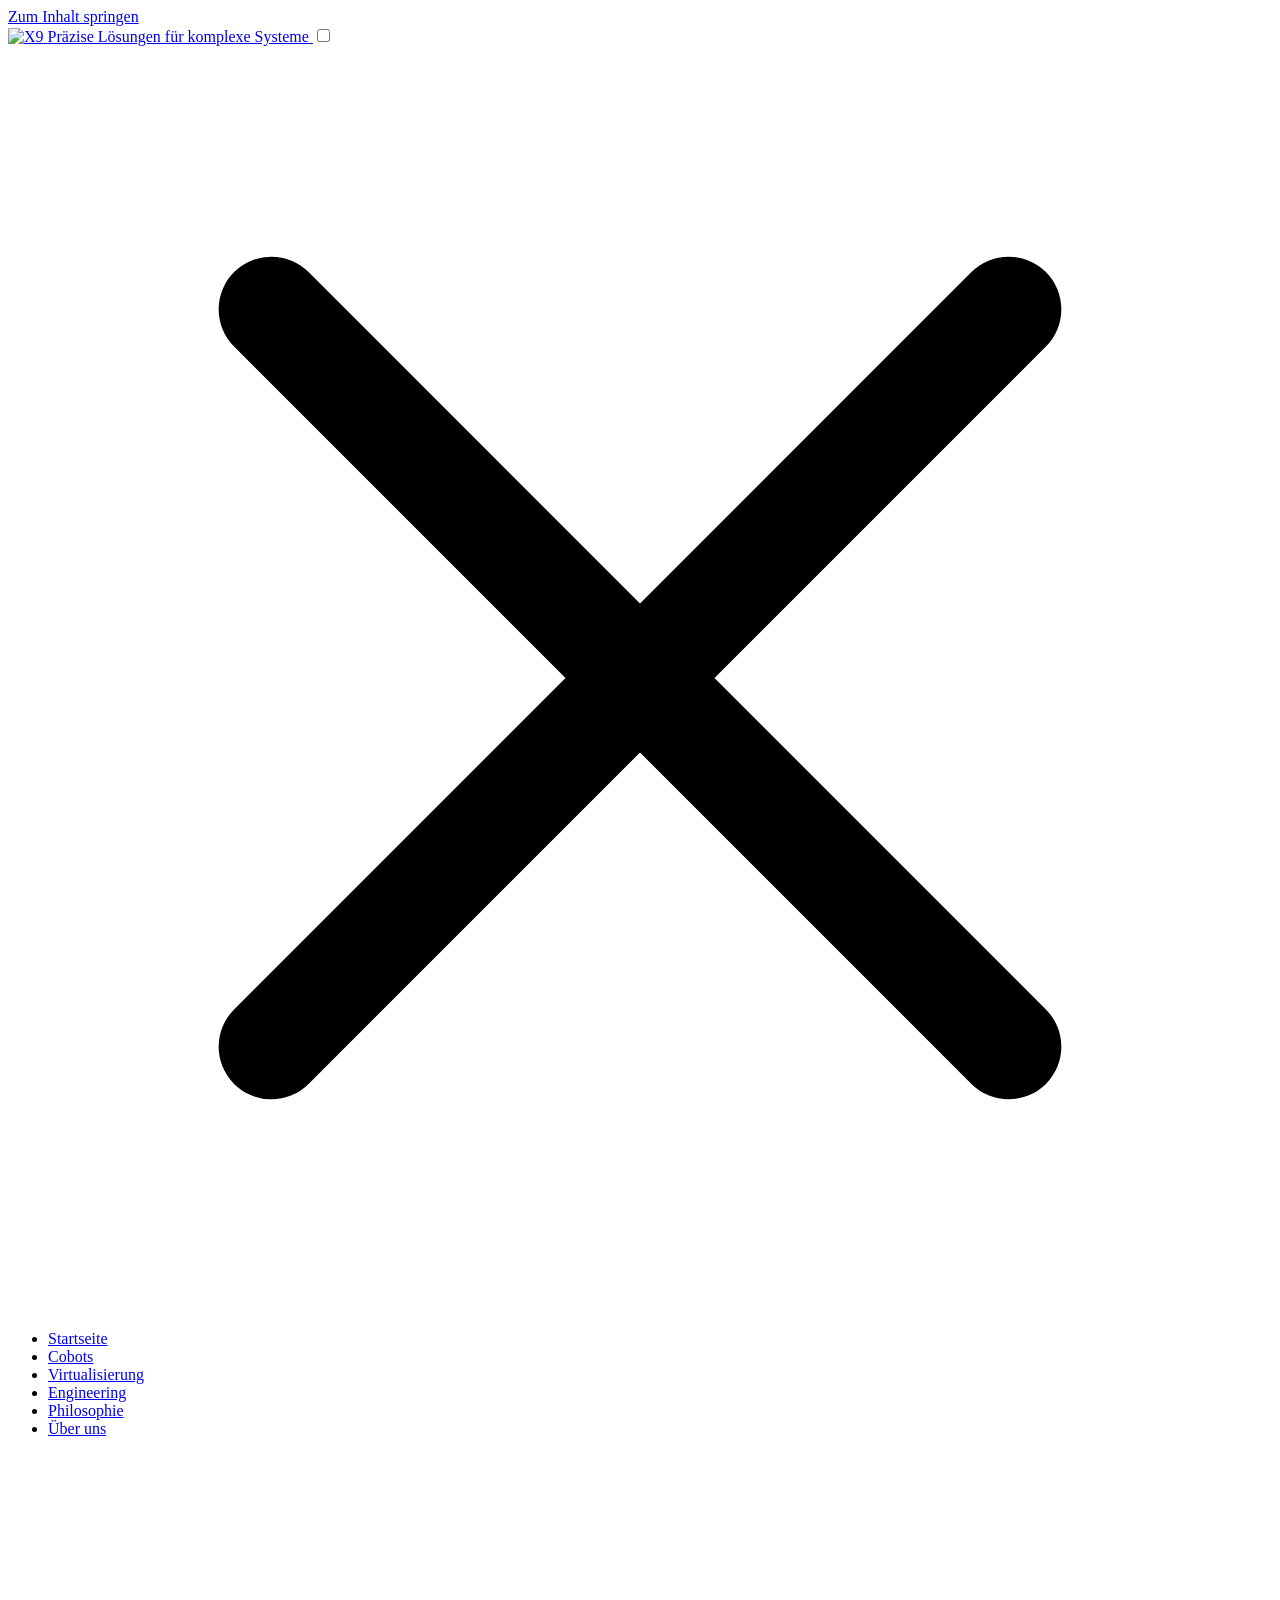
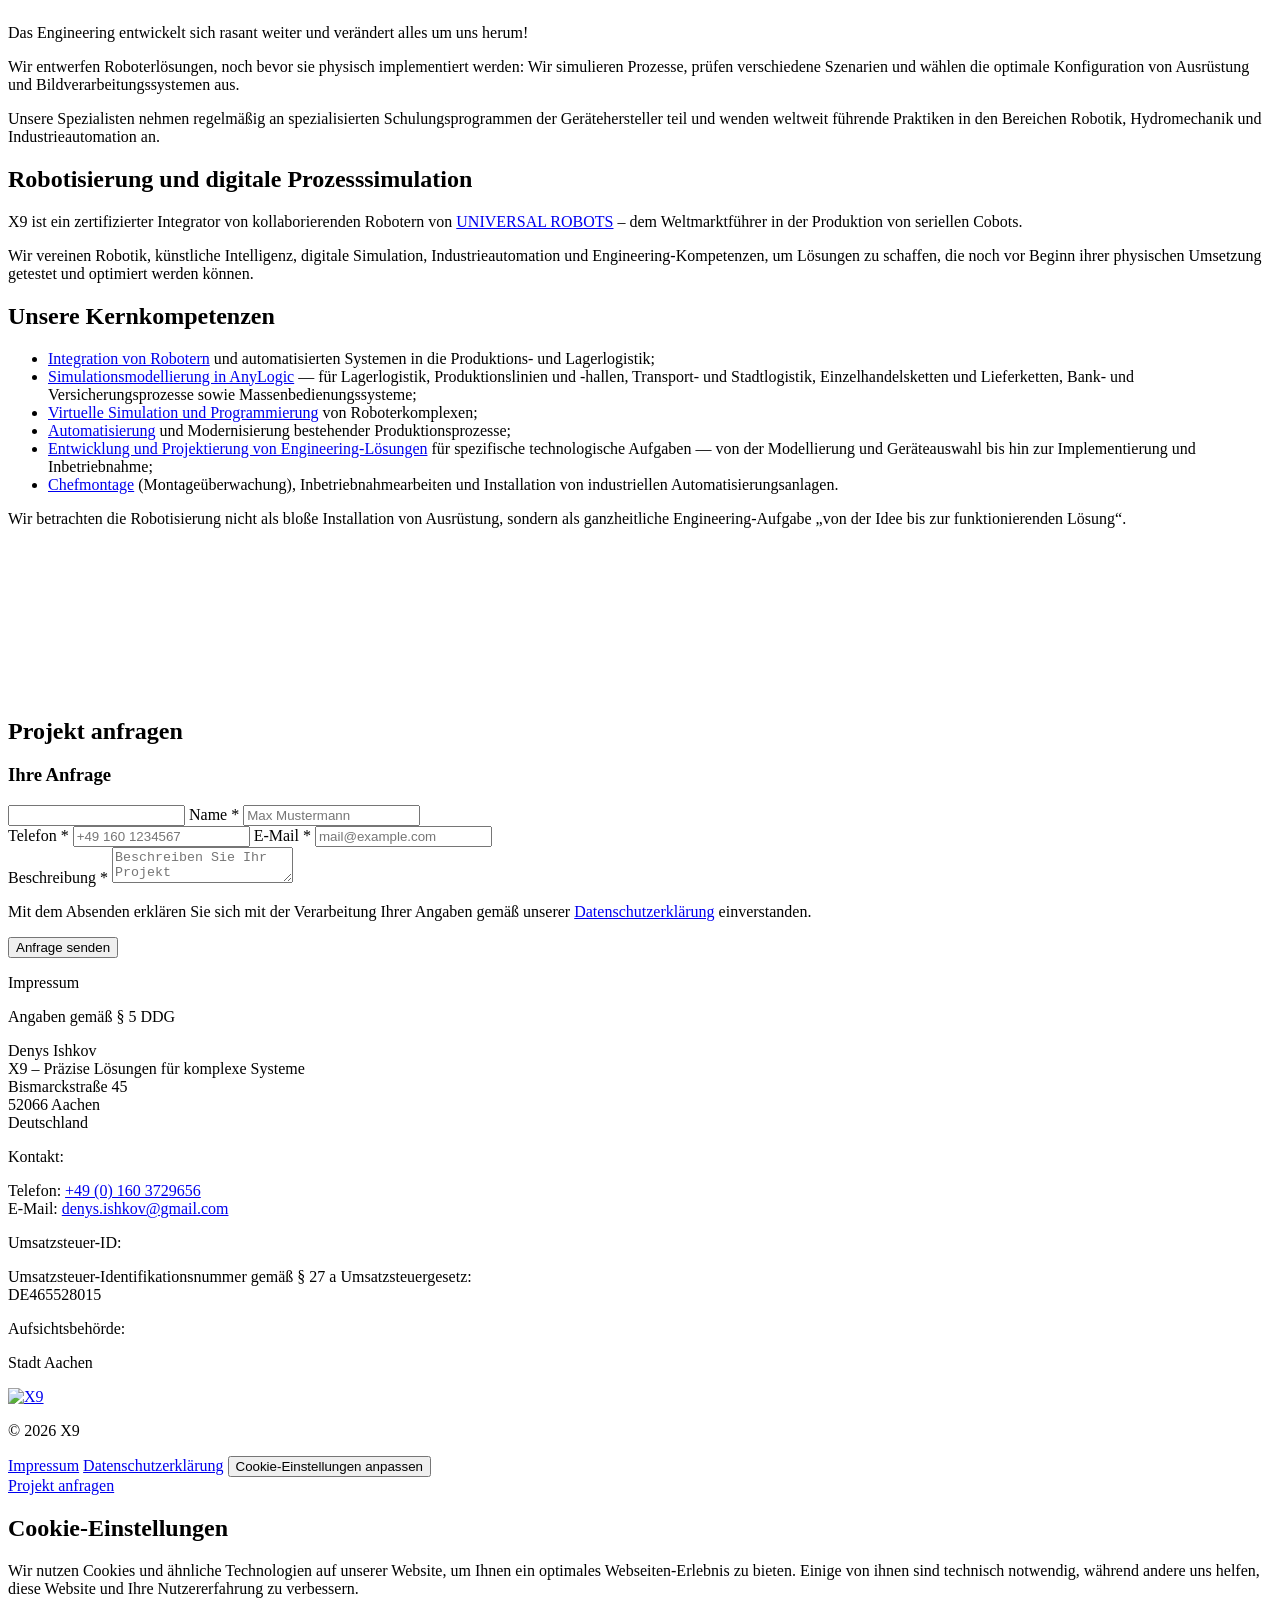
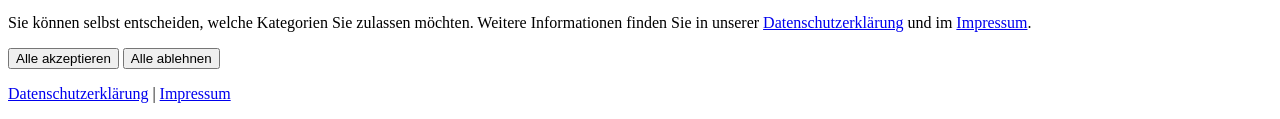
==== commit 381f0a66: "Обновление копии: упрощённое окно cookies" ====
--- a/index.html
+++ b/index.html
@@ -5,7 +5,7 @@
         history.scrollRestoration = "manual";
       }
     </script><link rel="icon" href="/x9-de-preview/favicon.ico" sizes="any"><meta name="generator" content="Astro v6.1.10"><meta name="theme-color" content="#fdd73b"><style>@font-face{font-family:Inter-3764783aab63660a;src:url("/x9-de-preview/_astro/fonts/6909caa7688787da.woff2") format("woff2");font-display:swap;unicode-range:U+0301,U+0400-045F,U+0490-0491,U+04B0-04B1,U+2116;font-weight:400;font-style:normal;}@font-face{font-family:Inter-3764783aab63660a;src:url("/x9-de-preview/_astro/fonts/e868cdf4720e9ea5.woff2") format("woff2");font-display:swap;unicode-range:U+0000-00FF,U+0131,U+0152-0153,U+02BB-02BC,U+02C6,U+02DA,U+02DC,U+0304,U+0308,U+0329,U+2000-206F,U+20AC,U+2122,U+2191,U+2193,U+2212,U+2215,U+FEFF,U+FFFD;font-weight:400;font-style:normal;}@font-face{font-family:Inter-3764783aab63660a;src:url("/x9-de-preview/_astro/fonts/6909caa7688787da.woff2") format("woff2");font-display:swap;unicode-range:U+0301,U+0400-045F,U+0490-0491,U+04B0-04B1,U+2116;font-weight:500;font-style:normal;}@font-face{font-family:Inter-3764783aab63660a;src:url("/x9-de-preview/_astro/fonts/e868cdf4720e9ea5.woff2") format("woff2");font-display:swap;unicode-range:U+0000-00FF,U+0131,U+0152-0153,U+02BB-02BC,U+02C6,U+02DA,U+02DC,U+0304,U+0308,U+0329,U+2000-206F,U+20AC,U+2122,U+2191,U+2193,U+2212,U+2215,U+FEFF,U+FFFD;font-weight:500;font-style:normal;}@font-face{font-family:Inter-3764783aab63660a;src:url("/x9-de-preview/_astro/fonts/6909caa7688787da.woff2") format("woff2");font-display:swap;unicode-range:U+0301,U+0400-045F,U+0490-0491,U+04B0-04B1,U+2116;font-weight:600;font-style:normal;}@font-face{font-family:Inter-3764783aab63660a;src:url("/x9-de-preview/_astro/fonts/e868cdf4720e9ea5.woff2") format("woff2");font-display:swap;unicode-range:U+0000-00FF,U+0131,U+0152-0153,U+02BB-02BC,U+02C6,U+02DA,U+02DC,U+0304,U+0308,U+0329,U+2000-206F,U+20AC,U+2122,U+2191,U+2193,U+2212,U+2215,U+FEFF,U+FFFD;font-weight:600;font-style:normal;}@font-face{font-family:Inter-3764783aab63660a;src:url("/x9-de-preview/_astro/fonts/6909caa7688787da.woff2") format("woff2");font-display:swap;unicode-range:U+0301,U+0400-045F,U+0490-0491,U+04B0-04B1,U+2116;font-weight:700;font-style:normal;}@font-face{font-family:Inter-3764783aab63660a;src:url("/x9-de-preview/_astro/fonts/e868cdf4720e9ea5.woff2") format("woff2");font-display:swap;unicode-range:U+0000-00FF,U+0131,U+0152-0153,U+02BB-02BC,U+02C6,U+02DA,U+02DC,U+0304,U+0308,U+0329,U+2000-206F,U+20AC,U+2122,U+2191,U+2193,U+2212,U+2215,U+FEFF,U+FFFD;font-weight:700;font-style:normal;}@font-face{font-family:Inter-3764783aab63660a;src:url("/x9-de-preview/_astro/fonts/91d52f1af098413f.woff2") format("woff2");font-display:swap;unicode-range:U+0301,U+0400-045F,U+0490-0491,U+04B0-04B1,U+2116;font-weight:600;font-style:italic;}@font-face{font-family:Inter-3764783aab63660a;src:url("/x9-de-preview/_astro/fonts/4c335fccd6eb5a05.woff2") format("woff2");font-display:swap;unicode-range:U+0000-00FF,U+0131,U+0152-0153,U+02BB-02BC,U+02C6,U+02DA,U+02DC,U+0304,U+0308,U+0329,U+2000-206F,U+20AC,U+2122,U+2191,U+2193,U+2212,U+2215,U+FEFF,U+FFFD;font-weight:600;font-style:italic;}@font-face{font-family:"Inter-3764783aab63660a fallback: Arial";src:local("Arial");font-display:swap;font-weight:400;font-style:normal;size-adjust:134.2826%;ascent-override:72.1426%;descent-override:17.9629%;line-gap-override:0%;}@font-face{font-family:"Inter-3764783aab63660a fallback: Arial";src:local("Arial");font-display:swap;font-weight:400;font-style:normal;size-adjust:134.2826%;ascent-override:72.1426%;descent-override:17.9629%;line-gap-override:0%;}@font-face{font-family:"Inter-3764783aab63660a fallback: Arial";src:local("Arial");font-display:swap;font-weight:500;font-style:normal;size-adjust:134.2826%;ascent-override:72.1426%;descent-override:17.9629%;line-gap-override:0%;}@font-face{font-family:"Inter-3764783aab63660a fallback: Arial";src:local("Arial");font-display:swap;font-weight:500;font-style:normal;size-adjust:134.2826%;ascent-override:72.1426%;descent-override:17.9629%;line-gap-override:0%;}@font-face{font-family:"Inter-3764783aab63660a fallback: Arial";src:local("Arial");font-display:swap;font-weight:600;font-style:normal;size-adjust:134.2826%;ascent-override:72.1426%;descent-override:17.9629%;line-gap-override:0%;}@font-face{font-family:"Inter-3764783aab63660a fallback: Arial";src:local("Arial");font-display:swap;font-weight:600;font-style:normal;size-adjust:134.2826%;ascent-override:72.1426%;descent-override:17.9629%;line-gap-override:0%;}@font-face{font-family:"Inter-3764783aab63660a fallback: Arial";src:local("Arial");font-display:swap;font-weight:700;font-style:normal;size-adjust:134.2826%;ascent-override:72.1426%;descent-override:17.9629%;line-gap-override:0%;}@font-face{font-family:"Inter-3764783aab63660a fallback: Arial";src:local("Arial");font-display:swap;font-weight:700;font-style:normal;size-adjust:134.2826%;ascent-override:72.1426%;descent-override:17.9629%;line-gap-override:0%;}@font-face{font-family:"Inter-3764783aab63660a fallback: Arial";src:local("Arial");font-display:swap;font-weight:600;font-style:italic;size-adjust:134.2826%;ascent-override:72.1426%;descent-override:17.9629%;line-gap-override:0%;}@font-face{font-family:"Inter-3764783aab63660a fallback: Arial";src:local("Arial");font-display:swap;font-weight:600;font-style:italic;size-adjust:134.2826%;ascent-override:72.1426%;descent-override:17.9629%;line-gap-override:0%;}:root{--font-inter:Inter-3764783aab63660a,"Inter-3764783aab63660a fallback: Arial",sans-serif;}</style><link rel="preload" href="/x9-de-preview/_astro/fonts/6909caa7688787da.woff2" as="font" type="font/woff2" crossorigin><link rel="preload" href="/x9-de-preview/_astro/fonts/e868cdf4720e9ea5.woff2" as="font" type="font/woff2" crossorigin><link rel="preload" href="/x9-de-preview/_astro/fonts/91d52f1af098413f.woff2" as="font" type="font/woff2" crossorigin><link rel="preload" href="/x9-de-preview/_astro/fonts/4c335fccd6eb5a05.woff2" as="font" type="font/woff2" crossorigin><style>@font-face{font-family:Tinos-23d12ebbf1ff3068;src:url("/x9-de-preview/_astro/fonts/a84f032d13e58976.woff2") format("woff2");font-display:swap;unicode-range:U+0301,U+0400-045F,U+0490-0491,U+04B0-04B1,U+2116;font-weight:400;font-style:italic;}@font-face{font-family:Tinos-23d12ebbf1ff3068;src:url("/x9-de-preview/_astro/fonts/0429f8e65c74510c.woff2") format("woff2");font-display:swap;unicode-range:U+0000-00FF,U+0131,U+0152-0153,U+02BB-02BC,U+02C6,U+02DA,U+02DC,U+0304,U+0308,U+0329,U+2000-206F,U+20AC,U+2122,U+2191,U+2193,U+2212,U+2215,U+FEFF,U+FFFD;font-weight:400;font-style:italic;}@font-face{font-family:Tinos-23d12ebbf1ff3068;src:url("/x9-de-preview/_astro/fonts/355016f217297123.woff2") format("woff2");font-display:swap;unicode-range:U+0301,U+0400-045F,U+0490-0491,U+04B0-04B1,U+2116;font-weight:700;font-style:italic;}@font-face{font-family:Tinos-23d12ebbf1ff3068;src:url("/x9-de-preview/_astro/fonts/c8f5a3bf9f710846.woff2") format("woff2");font-display:swap;unicode-range:U+0000-00FF,U+0131,U+0152-0153,U+02BB-02BC,U+02C6,U+02DA,U+02DC,U+0304,U+0308,U+0329,U+2000-206F,U+20AC,U+2122,U+2191,U+2193,U+2212,U+2215,U+FEFF,U+FFFD;font-weight:700;font-style:italic;}@font-face{font-family:Tinos-23d12ebbf1ff3068;src:url("/x9-de-preview/_astro/fonts/26aa8b2bbba890cf.woff2") format("woff2");font-display:swap;unicode-range:U+0301,U+0400-045F,U+0490-0491,U+04B0-04B1,U+2116;font-weight:400;font-style:normal;}@font-face{font-family:Tinos-23d12ebbf1ff3068;src:url("/x9-de-preview/_astro/fonts/86ee4c95dba00c3e.woff2") format("woff2");font-display:swap;unicode-range:U+0000-00FF,U+0131,U+0152-0153,U+02BB-02BC,U+02C6,U+02DA,U+02DC,U+0304,U+0308,U+0329,U+2000-206F,U+20AC,U+2122,U+2191,U+2193,U+2212,U+2215,U+FEFF,U+FFFD;font-weight:400;font-style:normal;}@font-face{font-family:Tinos-23d12ebbf1ff3068;src:url("/x9-de-preview/_astro/fonts/2c4302e62c267a5c.woff2") format("woff2");font-display:swap;unicode-range:U+0301,U+0400-045F,U+0490-0491,U+04B0-04B1,U+2116;font-weight:700;font-style:normal;}@font-face{font-family:Tinos-23d12ebbf1ff3068;src:url("/x9-de-preview/_astro/fonts/daf21183122f528c.woff2") format("woff2");font-display:swap;unicode-range:U+0000-00FF,U+0131,U+0152-0153,U+02BB-02BC,U+02C6,U+02DA,U+02DC,U+0304,U+0308,U+0329,U+2000-206F,U+20AC,U+2122,U+2191,U+2193,U+2212,U+2215,U+FEFF,U+FFFD;font-weight:700;font-style:normal;}@font-face{font-family:"Tinos-23d12ebbf1ff3068 fallback: Arial";src:local("Arial");font-display:swap;font-weight:400;font-style:italic;size-adjust:156.2979%;ascent-override:57.0138%;descent-override:13.8395%;line-gap-override:2.7179%;}@font-face{font-family:"Tinos-23d12ebbf1ff3068 fallback: Arial";src:local("Arial");font-display:swap;font-weight:400;font-style:italic;size-adjust:156.2979%;ascent-override:57.0138%;descent-override:13.8395%;line-gap-override:2.7179%;}@font-face{font-family:"Tinos-23d12ebbf1ff3068 fallback: Arial";src:local("Arial");font-display:swap;font-weight:700;font-style:italic;size-adjust:156.2979%;ascent-override:57.0138%;descent-override:13.8395%;line-gap-override:2.7179%;}@font-face{font-family:"Tinos-23d12ebbf1ff3068 fallback: Arial";src:local("Arial");font-display:swap;font-weight:700;font-style:italic;size-adjust:156.2979%;ascent-override:57.0138%;descent-override:13.8395%;line-gap-override:2.7179%;}@font-face{font-family:"Tinos-23d12ebbf1ff3068 fallback: Arial";src:local("Arial");font-display:swap;font-weight:400;font-style:normal;size-adjust:156.2979%;ascent-override:57.0138%;descent-override:13.8395%;line-gap-override:2.7179%;}@font-face{font-family:"Tinos-23d12ebbf1ff3068 fallback: Arial";src:local("Arial");font-display:swap;font-weight:400;font-style:normal;size-adjust:156.2979%;ascent-override:57.0138%;descent-override:13.8395%;line-gap-override:2.7179%;}@font-face{font-family:"Tinos-23d12ebbf1ff3068 fallback: Arial";src:local("Arial");font-display:swap;font-weight:700;font-style:normal;size-adjust:156.2979%;ascent-override:57.0138%;descent-override:13.8395%;line-gap-override:2.7179%;}@font-face{font-family:"Tinos-23d12ebbf1ff3068 fallback: Arial";src:local("Arial");font-display:swap;font-weight:700;font-style:normal;size-adjust:156.2979%;ascent-override:57.0138%;descent-override:13.8395%;line-gap-override:2.7179%;}:root{--font-tinos:Tinos-23d12ebbf1ff3068,"Tinos-23d12ebbf1ff3068 fallback: Arial",sans-serif;}</style><title>X9 — Robotisierung und digitale Prozesssimulation</title><meta name="description" content="X9 — zertifizierter Integrator von kollaborierenden Robotern von Universal Robots: Robotisierung von Produktion und Lagerlogistik, Simulationsmodellierung in AnyLogic, Chefmontage und Inbetriebnahme."><link rel="canonical" href="https://x9.de/"><meta property="og:type" content="website"><meta property="og:locale" content="de_DE"><meta property="og:site_name" content="X9"><meta property="og:title" content="X9 — Robotisierung und digitale Prozesssimulation"><meta property="og:description" content="X9 — zertifizierter Integrator von kollaborierenden Robotern von Universal Robots: Robotisierung von Produktion und Lagerlogistik, Simulationsmodellierung in AnyLogic, Chefmontage und Inbetriebnahme."><meta property="og:url" content="https://x9.de/"><meta property="og:image" content="https://x9.de/og-default.jpg"><meta name="twitter:card" content="summary_large_image"><meta name="twitter:title" content="X9 — Robotisierung und digitale Prozesssimulation"><meta name="twitter:description" content="X9 — zertifizierter Integrator von kollaborierenden Robotern von Universal Robots: Robotisierung von Produktion und Lagerlogistik, Simulationsmodellierung in AnyLogic, Chefmontage und Inbetriebnahme."><meta name="twitter:image" content="https://x9.de/og-default.jpg"><script type="application/ld+json">{"@context":"https://schema.org","@type":"Organization","name":"X9","url":"https://x9.de/","description":"Robotisierung von Produktion und Lagerlogistik, digitale Prozesssimulation in AnyLogic und Engineering. Zertifizierter Integrator von kollaborierenden Robotern von Universal Robots.","address":{"@type":"PostalAddress","streetAddress":"Bismarckstraße 45","postalCode":"52066","addressLocality":"Aachen","addressCountry":"DE"},"contactPoint":{"@type":"ContactPoint","telephone":"+49-160-3729656","contactType":"customer service","email":"denys.ishkov@gmail.com","availableLanguage":["German","English"]}}</script><link rel="stylesheet" href="/x9-de-preview/_astro/index@_@astro.BJtucEkZ.css">
-<link rel="stylesheet" href="/x9-de-preview/_astro/BaseLayout.Ch618hdn.css">
+<link rel="stylesheet" href="/x9-de-preview/_astro/BaseLayout.BlfFpSi7.css">
 <link rel="stylesheet" href="/x9-de-preview/_astro/TextContentPage.bfYow80e.css"></head> <body> <a href="#main" class="visually-hidden">Zum Inhalt springen</a> <header class="site-header site-header--overlay" data-astro-cid-3ef6ksr2> <div class="container site-header__inner" data-astro-cid-3ef6ksr2> <a href="/x9-de-preview/" class="site-header__logo" aria-label="X9 — Startseite" data-astro-cid-3ef6ksr2>  <img src="/x9-de-preview/_astro/logo-yellow.BZecrxLU_NMWjN.webp" srcset="/x9-de-preview/_astro/logo-yellow.BZecrxLU_NMWjN.webp 1x, /x9-de-preview/_astro/logo-yellow.BZecrxLU_1wzvzn.webp 2x" alt="X9" loading="eager" decoding="sync" data-astro-cid-3ef6ksr2="true" width="88" height="38"> <span class="site-header__slogan" data-astro-cid-3ef6ksr2>Präzise Lösungen für komplexe Systeme</span>  </a>  <input type="checkbox" id="site-nav-toggle" class="site-header__toggle-input" tabindex="-1" data-astro-cid-3ef6ksr2> <label for="site-nav-toggle" class="site-header__backdrop" aria-hidden="true" data-astro-cid-3ef6ksr2></label> <nav class="site-header__nav" aria-label="Hauptnavigation" data-astro-cid-3ef6ksr2> <label for="site-nav-toggle" class="site-header__close" aria-label="Menü schließen" role="button" tabindex="0" data-astro-cid-3ef6ksr2> <svg viewBox="0 0 24 24" aria-hidden="true" focusable="false" data-astro-cid-3ef6ksr2> <path d="M5 5 L19 19 M19 5 L5 19" stroke="currentColor" stroke-width="2" stroke-linecap="round" data-astro-cid-3ef6ksr2></path> </svg> </label> <ul data-astro-cid-3ef6ksr2> <li data-astro-cid-3ef6ksr2> <a href="/x9-de-preview/" class="site-header__link is-active" aria-current="page" data-astro-cid-3ef6ksr2> Startseite </a> </li><li data-astro-cid-3ef6ksr2> <a href="/x9-de-preview/cobots" class="site-header__link" data-astro-cid-3ef6ksr2> Cobots </a> </li><li data-astro-cid-3ef6ksr2> <a href="/x9-de-preview/virtualisierung" class="site-header__link" data-astro-cid-3ef6ksr2> Virtualisierung </a> </li><li data-astro-cid-3ef6ksr2> <a href="/x9-de-preview/engineering" class="site-header__link" data-astro-cid-3ef6ksr2> Engineering </a> </li><li data-astro-cid-3ef6ksr2> <a href="/x9-de-preview/philosophie" class="site-header__link" data-astro-cid-3ef6ksr2> Philosophie </a> </li><li data-astro-cid-3ef6ksr2> <a href="/x9-de-preview/ueber-uns" class="site-header__link" data-astro-cid-3ef6ksr2> Über uns </a> </li>  </ul> </nav> <label for="site-nav-toggle" class="site-header__burger" aria-label="Menü öffnen" role="button" tabindex="0" data-astro-cid-3ef6ksr2> <span class="site-header__burger-bar" data-astro-cid-3ef6ksr2></span> <span class="site-header__burger-bar" data-astro-cid-3ef6ksr2></span> <span class="site-header__burger-bar" data-astro-cid-3ef6ksr2></span> </label> </div> </header> <script type="module">const o=document.querySelector(".site-header--overlay");if(o){const e=()=>o.classList.toggle("is-scrolled",window.scrollY>80);window.addEventListener("scroll",e,{passive:!0}),e()}document.querySelector("[data-auth-login]")&&fetch("/api/auth/me",{cache:"no-store"}).then(e=>e.json()).then(e=>{e?.authenticated&&document.querySelectorAll("[data-auth-login]").forEach(t=>{t.textContent="Abmelden",t.setAttribute("href","#"),t.addEventListener("click",async a=>{a.preventDefault();try{await fetch("/api/auth/logout",{method:"POST"})}catch{}window.location.href="/x9-de-preview/"})})}).catch(()=>{});</script> <main id="main">  <section class="hero" aria-label="Video über das Unternehmen" data-astro-cid-bbe6dxrz> <video class="hero__video" poster="/x9-de-preview/videos/doka-poster.jpg" autoplay muted loop playsinline preload="metadata" aria-hidden="true" data-astro-cid-bbe6dxrz> <source src="/x9-de-preview/videos/doka.mp4" type="video/mp4" data-astro-cid-bbe6dxrz> </video> <div class="hero__overlay" aria-hidden="true" data-astro-cid-bbe6dxrz></div> </section> <section class="content-text content-text--no-pad-bottom" data-astro-cid-7523v744> <div class="container" data-astro-cid-7523v744> <div class="content-text__content" data-astro-cid-7523v744>   <p data-astro-cid-7523v744>Das Engineering entwickelt sich rasant weiter und verändert alles um uns herum!</p><p data-astro-cid-7523v744>Wir entwerfen Roboterlösungen, noch bevor sie physisch implementiert werden: Wir simulieren Prozesse, prüfen verschiedene Szenarien und wählen die optimale Konfiguration von Ausrüstung und Bildverarbeitungssystemen aus.</p><p data-astro-cid-7523v744>Unsere Spezialisten nehmen regelmäßig an spezialisierten Schulungsprogrammen der Gerätehersteller teil und wenden weltweit führende Praktiken in den Bereichen Robotik, Hydromechanik und Industrieautomation an.</p>   </div> </div> </section> <script type="module">document.querySelectorAll("video[data-playlist]").forEach(t=>{const e=JSON.parse(t.dataset.playlist??"[]");if(e.length<2)return;let l=0;t.addEventListener("ended",()=>{l=(l+1)%e.length,t.src=e[l],t.play().catch(()=>{})})});</script> <section class="content-text content-text--no-pad-bottom" data-astro-cid-7523v744> <div class="container" data-astro-cid-7523v744> <div class="content-text__content" data-astro-cid-7523v744> <h1 class="content-text__title" data-astro-cid-7523v744>Robotisierung und digitale Prozesssimulation</h1>  <p data-astro-cid-7523v744>X9 ist ein zertifizierter Integrator von kollaborierenden Robotern von <a class="content-text__hidden-link" href="https://www.universal-robots.com" target="_blank" rel="noopener">UNIVERSAL ROBOTS</a> – dem Weltmarktführer in der Produktion von seriellen Cobots.</p><p data-astro-cid-7523v744>Wir vereinen Robotik, künstliche Intelligenz, digitale Simulation, Industrieautomation und Engineering-Kompetenzen, um Lösungen zu schaffen, die noch vor Beginn ihrer physischen Umsetzung getestet und optimiert werden können.</p>   </div> </div> </section>  <section class="content-text" data-astro-cid-7523v744> <div class="container" data-astro-cid-7523v744> <div class="content-text__content" data-astro-cid-7523v744>  <h2 class="content-text__title" data-astro-cid-7523v744>Unsere Kernkompetenzen</h2> <div class="content-text__list-block" data-astro-cid-7523v744>   <ul class="content-text__list" data-astro-cid-7523v744> <li data-astro-cid-7523v744><a class="content-text__accent-link" href="/x9-de-preview/cobots">Integration von Robotern</a> und automatisierten Systemen in die Produktions- und Lagerlogistik;</li><li data-astro-cid-7523v744><a class="content-text__accent-link" href="/x9-de-preview/virtualisierung">Simulationsmodellierung in AnyLogic</a> — für Lagerlogistik, Produktionslinien und -hallen, Transport- und Stadtlogistik, Einzelhandelsketten und Lieferketten, Bank- und Versicherungsprozesse sowie Massenbedienungssysteme;</li><li data-astro-cid-7523v744><a class="content-text__accent-link" href="/x9-de-preview/cobots#integration">Virtuelle Simulation und Programmierung</a> von Roboterkomplexen;</li><li data-astro-cid-7523v744><a class="content-text__accent-link" href="/x9-de-preview/engineering">Automatisierung</a> und Modernisierung bestehender Produktionsprozesse;</li><li data-astro-cid-7523v744><a class="content-text__accent-link" href="/x9-de-preview/engineering">Entwicklung und Projektierung von Engineering-Lösungen</a> für spezifische technologische Aufgaben — von der Modellierung und Geräteauswahl bis hin zur Implementierung und Inbetriebnahme;</li><li data-astro-cid-7523v744><a class="content-text__accent-link" href="/x9-de-preview/engineering">Chefmontage</a> (Montageüberwachung), Inbetriebnahmearbeiten und Installation von industriellen Automatisierungsanlagen.</li> </ul> </div><p data-astro-cid-7523v744>Wir betrachten die Robotisierung nicht als bloße Installation von Ausrüstung, sondern als ganzheitliche Engineering-Aufgabe „von der Idee bis zur funktionierenden Lösung“.</p>   </div> </div> </section>  <section class="forms-section" aria-labelledby="forms-title-1" data-astro-cid-6x57zhzy>  <video class="forms-section__bg" poster="/x9-de-preview/videos/doka-poster.jpg" autoplay muted loop playsinline preload="metadata" aria-hidden="true" data-astro-cid-6x57zhzy> <source src="/x9-de-preview/videos/doka.mp4" type="video/mp4" data-astro-cid-6x57zhzy> </video><div class="forms-section__overlay" aria-hidden="true" data-astro-cid-6x57zhzy></div>  <div class="container forms-section__inner" data-astro-cid-6x57zhzy> <h2 id="forms-title-1" class="forms-section__title" data-astro-cid-6x57zhzy> Projekt anfragen </h2>  <div class="forms-section__row" data-astro-cid-6x57zhzy> <form id="anfrage" class="form form--consultation" novalidate data-astro-cid-6x57zhzy> <h3 class="form__title" data-astro-cid-6x57zhzy>Ihre Anfrage</h3>  <input type="text" name="website" tabindex="-1" autocomplete="off" class="form__honeypot" aria-hidden="true" data-astro-cid-6x57zhzy> <label class="form__field" data-astro-cid-6x57zhzy> <span class="form__label" data-astro-cid-6x57zhzy>Name *</span> <input type="text" name="name" placeholder="Max Mustermann" autocomplete="name" maxlength="80" required data-validate="name" data-astro-cid-6x57zhzy> <span class="form__error" role="alert" aria-live="polite" data-astro-cid-6x57zhzy></span> </label> <div class="form__row" data-astro-cid-6x57zhzy> <label class="form__field form__field--phone" data-astro-cid-6x57zhzy> <span class="form__label" data-astro-cid-6x57zhzy>Telefon *</span> <input type="tel" name="phone" placeholder="+49 160 1234567" autocomplete="tel" maxlength="25" inputmode="tel" required data-validate="phone" data-astro-cid-6x57zhzy> <span class="form__error" role="alert" aria-live="polite" data-astro-cid-6x57zhzy></span> </label> <label class="form__field form__field--email" data-astro-cid-6x57zhzy> <span class="form__label" data-astro-cid-6x57zhzy>E-Mail *</span> <input type="email" name="email" placeholder="mail@example.com" autocomplete="email" maxlength="120" inputmode="email" required data-validate="email" data-astro-cid-6x57zhzy> <span class="form__error" role="alert" aria-live="polite" data-astro-cid-6x57zhzy></span> </label> </div> <label class="form__field" data-field="phone_ext" hidden data-astro-cid-6x57zhzy> <span class="form__label" data-astro-cid-6x57zhzy>Durchwahl</span> <input type="text" name="phone_ext" placeholder="123456" inputmode="numeric" maxlength="6" data-validate="phone-ext" data-restrict="digits" data-astro-cid-6x57zhzy> <span class="form__error" role="alert" aria-live="polite" data-astro-cid-6x57zhzy></span> </label> <label class="form__field" data-astro-cid-6x57zhzy> <span class="form__label" data-astro-cid-6x57zhzy>Beschreibung *</span> <textarea name="message" placeholder="Beschreiben Sie Ihr Projekt" maxlength="1000" required data-validate="message" data-astro-cid-6x57zhzy></textarea> <span class="form__error" role="alert" aria-live="polite" data-astro-cid-6x57zhzy></span> </label> <p class="form__consent-note" data-astro-cid-6x57zhzy>
 Mit dem Absenden erklären Sie sich mit der Verarbeitung Ihrer Angaben gemäß unserer
 <a href="/x9-de-preview/datenschutz" data-astro-cid-6x57zhzy>Datenschutzerklärung</a> einverstanden.
@@ -17,8 +17,8 @@
 Deutschland
 </p> </div> <div class="footer__col" data-astro-cid-sz7xmlte> <p class="footer__heading" data-astro-cid-sz7xmlte>Kontakt:</p> <p data-astro-cid-sz7xmlte>
 Telefon: <a href="tel:+491603729656" data-astro-cid-sz7xmlte>+49 (0) 160 3729656</a><br data-astro-cid-sz7xmlte>
-E-Mail: <a href="mailto:denys.ishkov@gmail.com" data-astro-cid-sz7xmlte>denys.ishkov@gmail.com</a> </p> </div> <div class="footer__col" data-astro-cid-sz7xmlte> <p class="footer__heading" data-astro-cid-sz7xmlte>Umsatzsteuer-ID:</p> <p data-astro-cid-sz7xmlte>Umsatzsteuer-Identifikationsnummer gemäß § 27 a Umsatzsteuergesetz:<br data-astro-cid-sz7xmlte>DE465528015</p> <p class="footer__heading" data-astro-cid-sz7xmlte>Aufsichtsbehörde:</p> <p data-astro-cid-sz7xmlte>Stadt Aachen</p> </div> </div> <div class="footer__inner" data-astro-cid-sz7xmlte> <a href="/x9-de-preview/" class="footer__logo" aria-label="X9 — Startseite" data-astro-cid-sz7xmlte> <img src="/x9-de-preview/_astro/logo-yellow.BZecrxLU_Zw4LRx.webp" srcset="/x9-de-preview/_astro/logo-yellow.BZecrxLU_Zw4LRx.webp 1x, /x9-de-preview/_astro/logo-yellow.BZecrxLU_Z1PgoyE.webp 2x" alt="X9" loading="lazy" data-astro-cid-sz7xmlte="true" decoding="async" width="102" height="44"> </a> <div class="footer__copy-block" data-astro-cid-sz7xmlte> <p class="footer__copyright" data-astro-cid-sz7xmlte>© 2026 X9</p> <a class="footer__legal" href="/x9-de-preview/impressum" data-astro-cid-sz7xmlte>Impressum</a> <a class="footer__legal" href="/x9-de-preview/datenschutz" data-astro-cid-sz7xmlte>Datenschutzerklärung</a> <button type="button" class="footer__legal footer__legal--button" data-cookie-settings data-astro-cid-sz7xmlte>Cookie-Einstellungen anpassen</button> </div> </div> </footer> <a href="/x9-de-preview/#anfrage" class="sticky-action sticky-action--call" data-astro-cid-4yvv5r3s>Projekt anfragen</a> <div class="cc" id="cookie-consent" hidden data-astro-cid-garwan2p> <div class="cc__dialog" role="dialog" aria-modal="true" aria-labelledby="cc-title" data-astro-cid-garwan2p> <div class="cc__view" data-view="main" data-astro-cid-garwan2p> <h2 id="cc-title" class="cc__title" data-astro-cid-garwan2p>Cookie-Einstellungen</h2> <p class="cc__text" data-astro-cid-garwan2p>
+E-Mail: <a href="mailto:denys.ishkov@gmail.com" data-astro-cid-sz7xmlte>denys.ishkov@gmail.com</a> </p> </div> <div class="footer__col" data-astro-cid-sz7xmlte> <p class="footer__heading" data-astro-cid-sz7xmlte>Umsatzsteuer-ID:</p> <p data-astro-cid-sz7xmlte>Umsatzsteuer-Identifikationsnummer gemäß § 27 a Umsatzsteuergesetz:<br data-astro-cid-sz7xmlte>DE465528015</p> <p class="footer__heading" data-astro-cid-sz7xmlte>Aufsichtsbehörde:</p> <p data-astro-cid-sz7xmlte>Stadt Aachen</p> </div> </div> <div class="footer__inner" data-astro-cid-sz7xmlte> <a href="/x9-de-preview/" class="footer__logo" aria-label="X9 — Startseite" data-astro-cid-sz7xmlte> <img src="/x9-de-preview/_astro/logo-yellow.BZecrxLU_Zw4LRx.webp" srcset="/x9-de-preview/_astro/logo-yellow.BZecrxLU_Zw4LRx.webp 1x, /x9-de-preview/_astro/logo-yellow.BZecrxLU_Z1PgoyE.webp 2x" alt="X9" loading="lazy" data-astro-cid-sz7xmlte="true" decoding="async" width="102" height="44"> </a> <div class="footer__copy-block" data-astro-cid-sz7xmlte> <p class="footer__copyright" data-astro-cid-sz7xmlte>© 2026 X9</p> <a class="footer__legal" href="/x9-de-preview/impressum" data-astro-cid-sz7xmlte>Impressum</a> <a class="footer__legal" href="/x9-de-preview/datenschutz" data-astro-cid-sz7xmlte>Datenschutzerklärung</a> <button type="button" class="footer__legal footer__legal--button" data-cookie-settings data-astro-cid-sz7xmlte>Cookie-Einstellungen anpassen</button> </div> </div> </footer> <a href="/x9-de-preview/#anfrage" class="sticky-action sticky-action--call" data-astro-cid-4yvv5r3s>Projekt anfragen</a> <div class="cc" id="cookie-consent" hidden data-astro-cid-garwan2p> <div class="cc__dialog" role="dialog" aria-modal="true" aria-labelledby="cc-title" data-astro-cid-garwan2p> <h2 id="cc-title" class="cc__title" data-astro-cid-garwan2p>Cookie-Einstellungen</h2> <p class="cc__text" data-astro-cid-garwan2p>
 Wir nutzen Cookies und ähnliche Technologien auf unserer Website, um Ihnen ein optimales Webseiten-Erlebnis zu bieten. Einige von ihnen sind technisch notwendig, während andere uns helfen, diese Website und Ihre Nutzererfahrung zu verbessern.
 </p> <p class="cc__text" data-astro-cid-garwan2p>
 Sie können selbst entscheiden, welche Kategorien Sie zulassen möchten. Weitere Informationen finden Sie in unserer <a href="/x9-de-preview/datenschutz" data-astro-cid-garwan2p>Datenschutzerklärung</a> und im <a href="/x9-de-preview/impressum" data-astro-cid-garwan2p>Impressum</a>.
-</p> <div class="cc__actions" data-astro-cid-garwan2p> <button type="button" class="cc__btn" data-cc="all" data-astro-cid-garwan2p>Alle akzeptieren</button> <button type="button" class="cc__btn" data-cc="necessary" data-astro-cid-garwan2p>Nur notwendige akzeptieren</button> <button type="button" class="cc__btn" data-cc="none" data-astro-cid-garwan2p>Alle ablehnen</button> <button type="button" class="cc__btn cc__btn--ghost" data-cc="settings" data-astro-cid-garwan2p>Einstellungen</button> </div> </div> <div class="cc__view" data-view="settings" hidden data-astro-cid-garwan2p> <button type="button" class="cc__back" data-cc="back" data-astro-cid-garwan2p>Zurück</button> <h2 class="cc__title" data-astro-cid-garwan2p>Cookie-Einstellungen</h2> <ul class="cc__list" data-astro-cid-garwan2p> <li class="cc__item" data-astro-cid-garwan2p> <div class="cc__row" data-astro-cid-garwan2p> <span class="cc__name" data-astro-cid-garwan2p>Essenziell (Technisch notwendig)</span> <span class="cc__always" data-astro-cid-garwan2p>Immer aktiv</span> <label class="cc__switch" data-astro-cid-garwan2p> <input type="checkbox" checked disabled data-astro-cid-garwan2p> <span aria-hidden="true" data-astro-cid-garwan2p></span> </label> </div> <p class="cc__desc" data-astro-cid-garwan2p>Diese Cookies sind für den Betrieb der Website und die Bereitstellung grundlegender Funktionen (wie der Speicherung Ihrer Cookie-Einwilligung) erforderlich.</p> </li> <li class="cc__item" data-astro-cid-garwan2p> <div class="cc__row" data-astro-cid-garwan2p> <span class="cc__name" data-astro-cid-garwan2p>Statistik &amp; Analyse</span> <label class="cc__switch" data-astro-cid-garwan2p> <input type="checkbox" data-cc-category="statistik" aria-label="Statistik & Analyse" data-astro-cid-garwan2p> <span aria-hidden="true" data-astro-cid-garwan2p></span> </label> </div> <p class="cc__desc" data-astro-cid-garwan2p>Helfen uns zu verstehen, wie Besucher mit der Website interagieren, indem Informationen anonym gesammelt und ausgewertet werden.</p> </li> <li class="cc__item" data-astro-cid-garwan2p> <div class="cc__row" data-astro-cid-garwan2p> <span class="cc__name" data-astro-cid-garwan2p>Marketing &amp; Externe Medien</span> <label class="cc__switch" data-astro-cid-garwan2p> <input type="checkbox" data-cc-category="marketing" aria-label="Marketing & Externe Medien" data-astro-cid-garwan2p> <span aria-hidden="true" data-astro-cid-garwan2p></span> </label> </div> <p class="cc__desc" data-astro-cid-garwan2p>Werden verwendet, um personalisierte Inhalte und Werbung anzuzeigen oder externe Medien einzubinden.</p> </li> </ul> <div class="cc__actions" data-astro-cid-garwan2p> <button type="button" class="cc__btn" data-cc="all" data-astro-cid-garwan2p>Alle akzeptieren</button> <button type="button" class="cc__btn" data-cc="none" data-astro-cid-garwan2p>Alle ablehnen</button> <button type="button" class="cc__btn" data-cc="save" data-astro-cid-garwan2p>Einstellungen speichern</button> </div> </div> <p class="cc__links" data-astro-cid-garwan2p> <a href="/x9-de-preview/datenschutz" data-astro-cid-garwan2p>Datenschutzerklärung</a> <span aria-hidden="true" data-astro-cid-garwan2p>|</span> <a href="/x9-de-preview/impressum" data-astro-cid-garwan2p>Impressum</a> </p> </div> </div> <script type="module">const m="x9-cookie-consent",n=document.getElementById("cookie-consent"),u=()=>{try{const s=localStorage.getItem(m);return s?JSON.parse(s):null}catch{return null}};if(n){const s=n.querySelectorAll("[data-view]"),i=n.querySelectorAll("[data-cc-category]"),o=t=>{s.forEach(c=>c.hidden=c.dataset.view!==t)},r=(t="main")=>{const c=u();i.forEach(e=>e.checked=!!c?.[e.dataset.ccCategory]),o(t),n.hidden=!1,document.documentElement.classList.add("cc-open")},a=(t,c)=>{const e={essenziell:!0,statistik:t,marketing:c,date:new Date().toISOString()};try{localStorage.setItem(m,JSON.stringify(e))}catch{}n.hidden=!0,document.documentElement.classList.remove("cc-open"),window.dispatchEvent(new CustomEvent("x9:consent",{detail:e}))};n.addEventListener("click",t=>{const c=t.target.closest("[data-cc]");if(!c)return;const e=c.dataset.cc;if(e==="all")a(!0,!0);else if(e==="necessary"||e==="none")a(!1,!1);else if(e==="settings")o("settings");else if(e==="back")o("main");else if(e==="save"){const l=f=>Array.from(i).some(d=>d.dataset.ccCategory===f&&d.checked);a(l("statistik"),l("marketing"))}}),document.querySelectorAll("[data-cookie-settings]").forEach(t=>t.addEventListener("click",()=>r("settings"))),u()||r("main")}</script> </body></html>+</p> <div class="cc__actions" data-astro-cid-garwan2p> <button type="button" class="cc__btn" data-cc="all" data-astro-cid-garwan2p>Alle akzeptieren</button> <button type="button" class="cc__btn" data-cc="none" data-astro-cid-garwan2p>Alle ablehnen</button> </div> <p class="cc__links" data-astro-cid-garwan2p> <a href="/x9-de-preview/datenschutz" data-astro-cid-garwan2p>Datenschutzerklärung</a> <span aria-hidden="true" data-astro-cid-garwan2p>|</span> <a href="/x9-de-preview/impressum" data-astro-cid-garwan2p>Impressum</a> </p> </div> </div> <script type="module">const o="x9-cookie-consent",t=document.getElementById("cookie-consent"),r=()=>{try{return localStorage.getItem(o)!==null}catch{return!1}};if(t){const c=()=>{t.hidden=!1};t.addEventListener("click",e=>{const n=e.target.closest("[data-cc]");if(!n)return;const a=n.dataset.cc==="all";try{localStorage.setItem(o,JSON.stringify({accepted:a,date:new Date().toISOString()}))}catch{}t.hidden=!0}),document.querySelectorAll("[data-cookie-settings]").forEach(e=>e.addEventListener("click",c)),r()||c()}</script> </body></html>
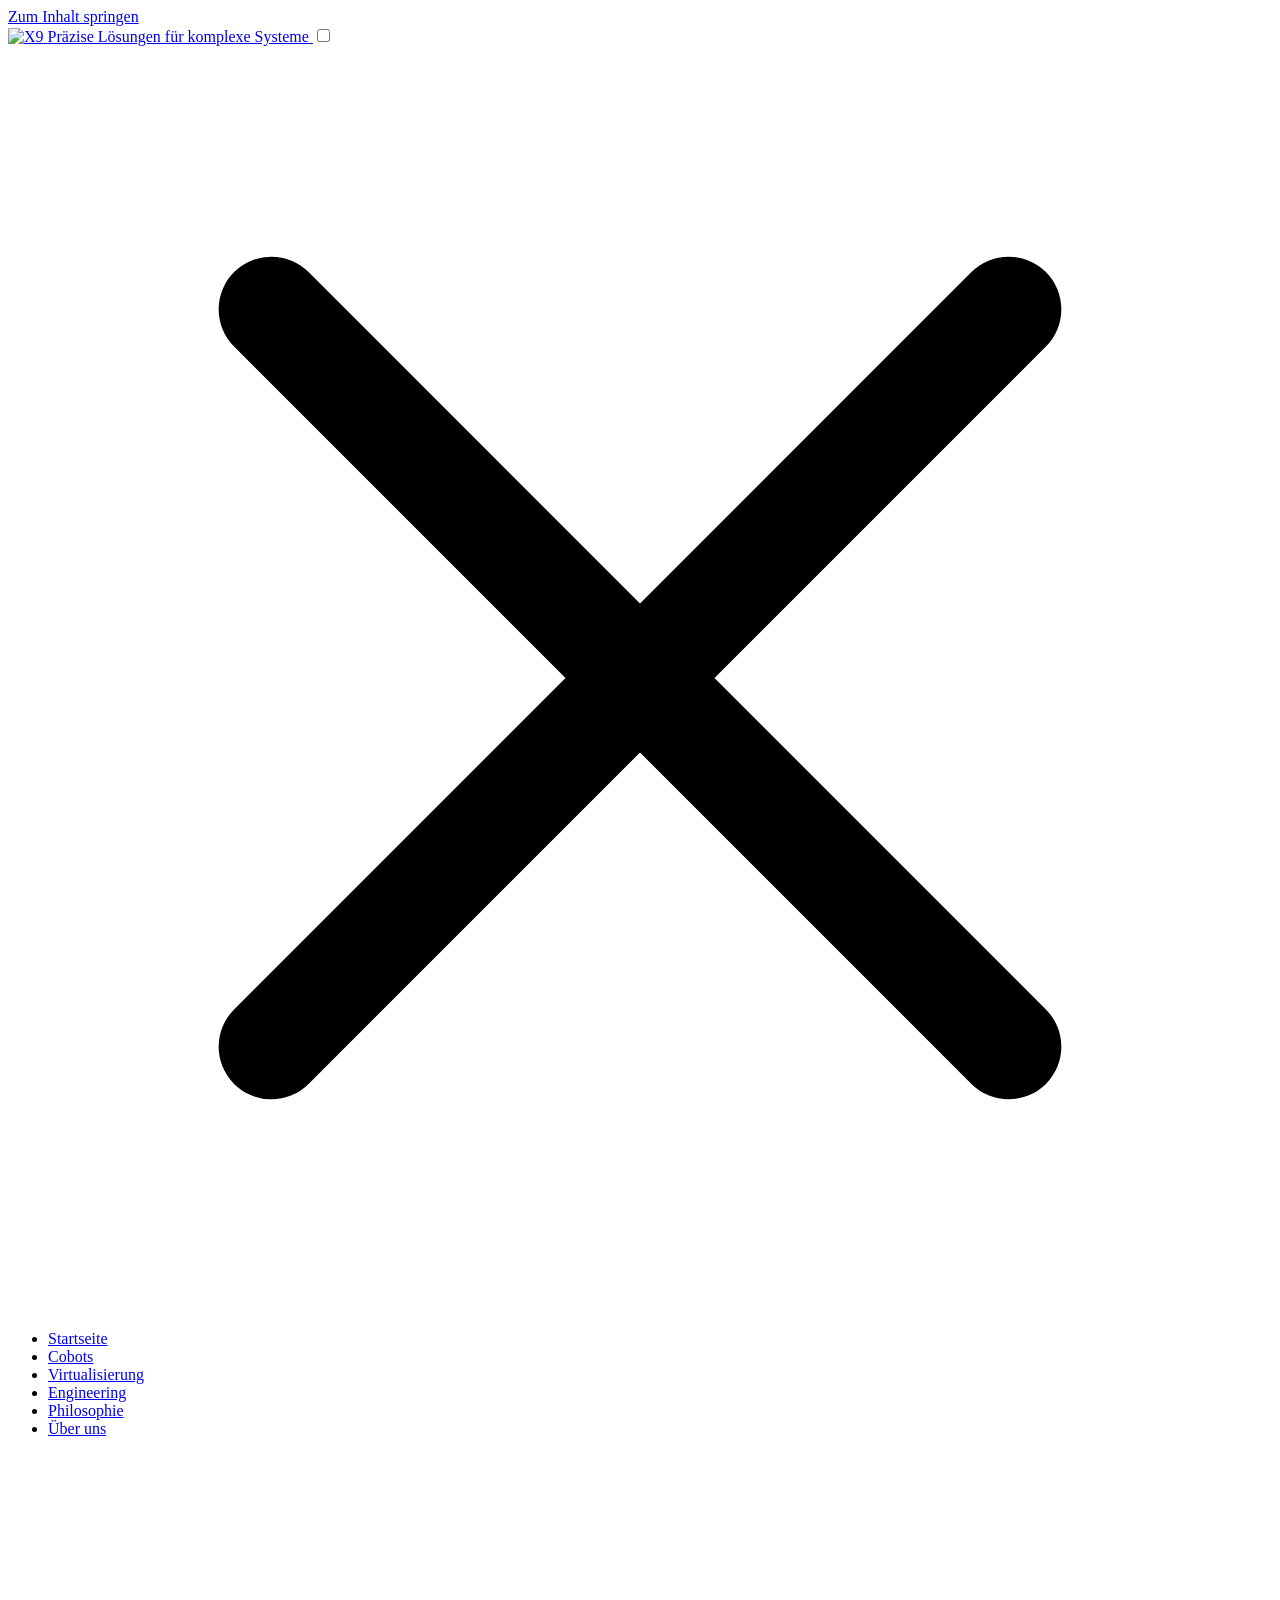
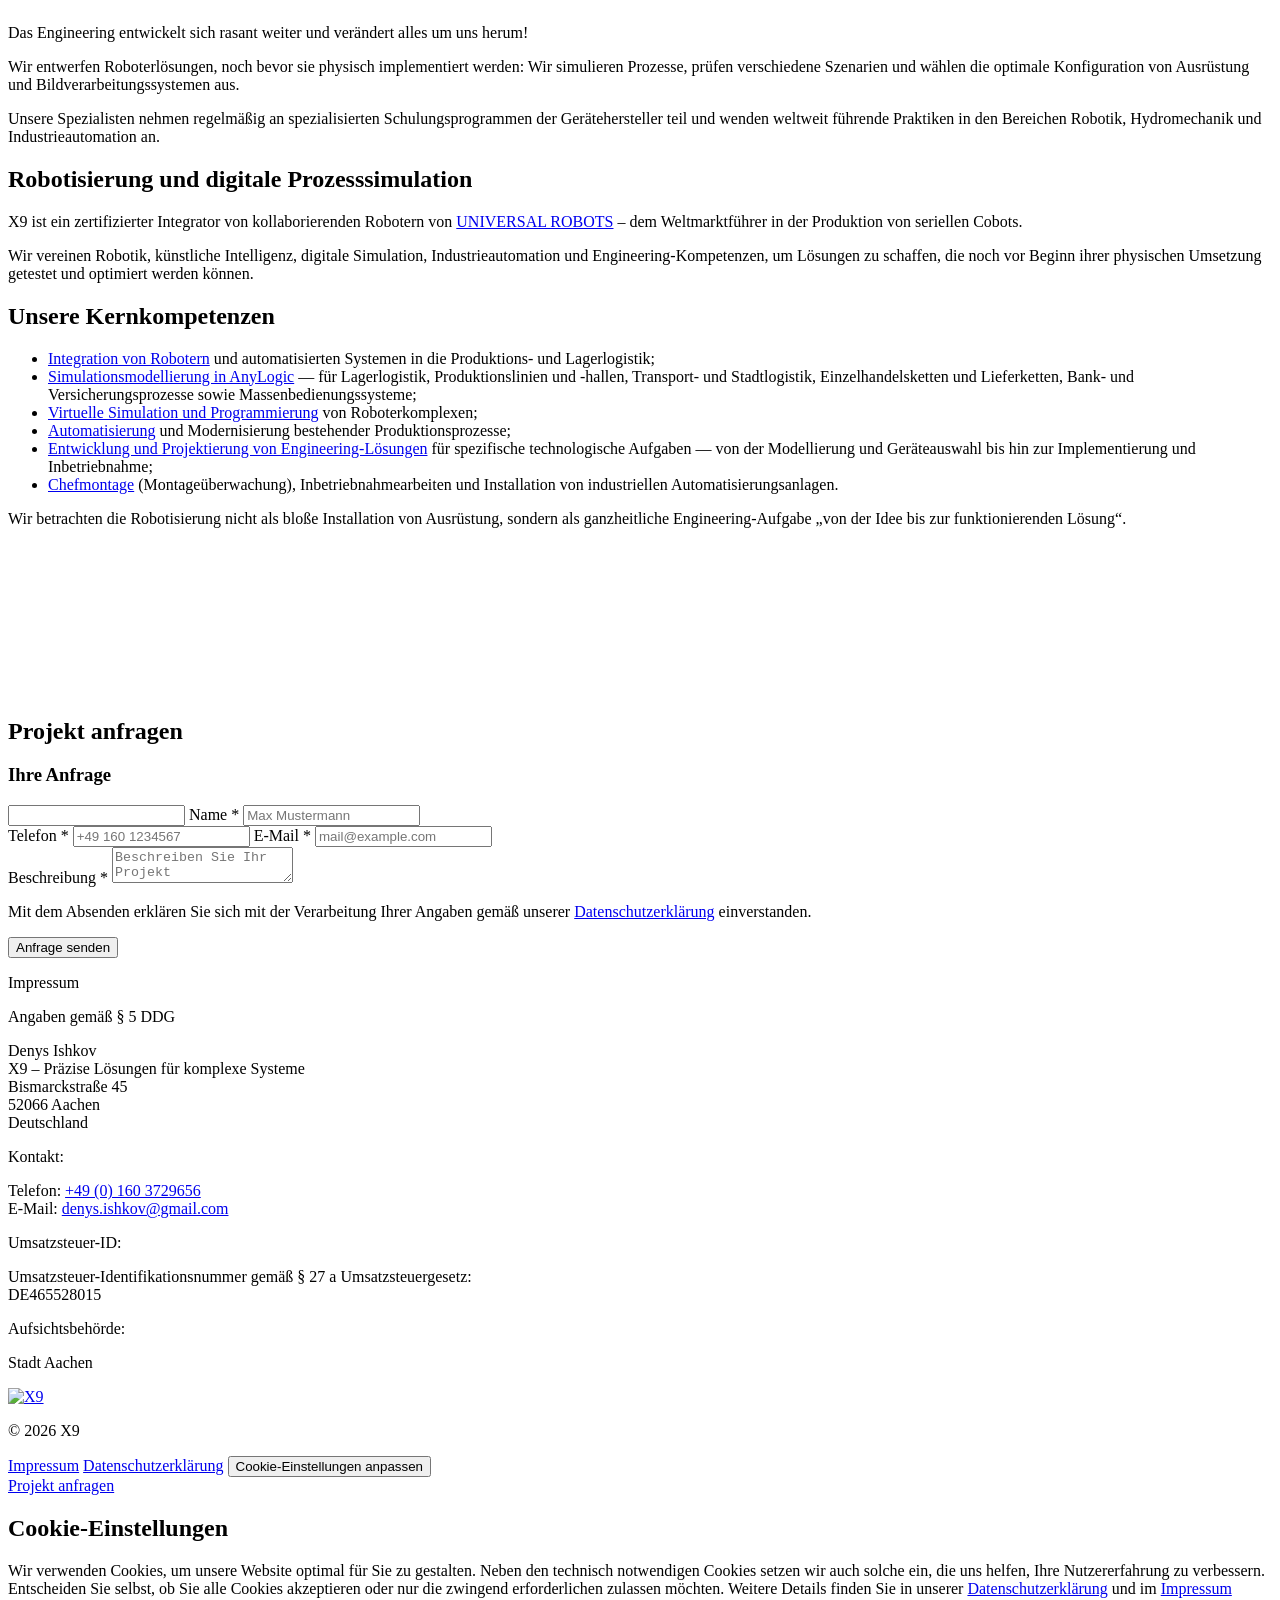
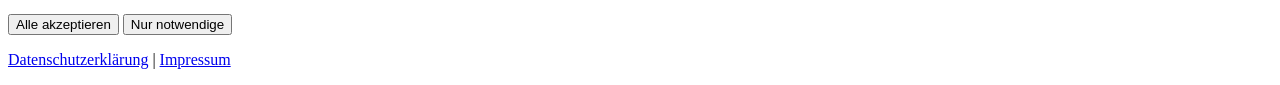
==== commit 01d157f3: "Обновление копии: новый текст окна cookies" ====
--- a/index.html
+++ b/index.html
@@ -18,7 +18,4 @@
 </p> </div> <div class="footer__col" data-astro-cid-sz7xmlte> <p class="footer__heading" data-astro-cid-sz7xmlte>Kontakt:</p> <p data-astro-cid-sz7xmlte>
 Telefon: <a href="tel:+491603729656" data-astro-cid-sz7xmlte>+49 (0) 160 3729656</a><br data-astro-cid-sz7xmlte>
 E-Mail: <a href="mailto:denys.ishkov@gmail.com" data-astro-cid-sz7xmlte>denys.ishkov@gmail.com</a> </p> </div> <div class="footer__col" data-astro-cid-sz7xmlte> <p class="footer__heading" data-astro-cid-sz7xmlte>Umsatzsteuer-ID:</p> <p data-astro-cid-sz7xmlte>Umsatzsteuer-Identifikationsnummer gemäß § 27 a Umsatzsteuergesetz:<br data-astro-cid-sz7xmlte>DE465528015</p> <p class="footer__heading" data-astro-cid-sz7xmlte>Aufsichtsbehörde:</p> <p data-astro-cid-sz7xmlte>Stadt Aachen</p> </div> </div> <div class="footer__inner" data-astro-cid-sz7xmlte> <a href="/x9-de-preview/" class="footer__logo" aria-label="X9 — Startseite" data-astro-cid-sz7xmlte> <img src="/x9-de-preview/_astro/logo-yellow.BZecrxLU_Zw4LRx.webp" srcset="/x9-de-preview/_astro/logo-yellow.BZecrxLU_Zw4LRx.webp 1x, /x9-de-preview/_astro/logo-yellow.BZecrxLU_Z1PgoyE.webp 2x" alt="X9" loading="lazy" data-astro-cid-sz7xmlte="true" decoding="async" width="102" height="44"> </a> <div class="footer__copy-block" data-astro-cid-sz7xmlte> <p class="footer__copyright" data-astro-cid-sz7xmlte>© 2026 X9</p> <a class="footer__legal" href="/x9-de-preview/impressum" data-astro-cid-sz7xmlte>Impressum</a> <a class="footer__legal" href="/x9-de-preview/datenschutz" data-astro-cid-sz7xmlte>Datenschutzerklärung</a> <button type="button" class="footer__legal footer__legal--button" data-cookie-settings data-astro-cid-sz7xmlte>Cookie-Einstellungen anpassen</button> </div> </div> </footer> <a href="/x9-de-preview/#anfrage" class="sticky-action sticky-action--call" data-astro-cid-4yvv5r3s>Projekt anfragen</a> <div class="cc" id="cookie-consent" hidden data-astro-cid-garwan2p> <div class="cc__dialog" role="dialog" aria-modal="true" aria-labelledby="cc-title" data-astro-cid-garwan2p> <h2 id="cc-title" class="cc__title" data-astro-cid-garwan2p>Cookie-Einstellungen</h2> <p class="cc__text" data-astro-cid-garwan2p>
-Wir nutzen Cookies und ähnliche Technologien auf unserer Website, um Ihnen ein optimales Webseiten-Erlebnis zu bieten. Einige von ihnen sind technisch notwendig, während andere uns helfen, diese Website und Ihre Nutzererfahrung zu verbessern.
-</p> <p class="cc__text" data-astro-cid-garwan2p>
-Sie können selbst entscheiden, welche Kategorien Sie zulassen möchten. Weitere Informationen finden Sie in unserer <a href="/x9-de-preview/datenschutz" data-astro-cid-garwan2p>Datenschutzerklärung</a> und im <a href="/x9-de-preview/impressum" data-astro-cid-garwan2p>Impressum</a>.
-</p> <div class="cc__actions" data-astro-cid-garwan2p> <button type="button" class="cc__btn" data-cc="all" data-astro-cid-garwan2p>Alle akzeptieren</button> <button type="button" class="cc__btn" data-cc="none" data-astro-cid-garwan2p>Alle ablehnen</button> </div> <p class="cc__links" data-astro-cid-garwan2p> <a href="/x9-de-preview/datenschutz" data-astro-cid-garwan2p>Datenschutzerklärung</a> <span aria-hidden="true" data-astro-cid-garwan2p>|</span> <a href="/x9-de-preview/impressum" data-astro-cid-garwan2p>Impressum</a> </p> </div> </div> <script type="module">const o="x9-cookie-consent",t=document.getElementById("cookie-consent"),r=()=>{try{return localStorage.getItem(o)!==null}catch{return!1}};if(t){const c=()=>{t.hidden=!1};t.addEventListener("click",e=>{const n=e.target.closest("[data-cc]");if(!n)return;const a=n.dataset.cc==="all";try{localStorage.setItem(o,JSON.stringify({accepted:a,date:new Date().toISOString()}))}catch{}t.hidden=!0}),document.querySelectorAll("[data-cookie-settings]").forEach(e=>e.addEventListener("click",c)),r()||c()}</script> </body></html>+Wir verwenden Cookies, um unsere Website optimal für Sie zu gestalten. Neben den technisch notwendigen Cookies setzen wir auch solche ein, die uns helfen, Ihre Nutzererfahrung zu verbessern. Entscheiden Sie selbst, ob Sie alle Cookies akzeptieren oder nur die zwingend erforderlichen zulassen möchten. Weitere Details finden Sie in unserer <a href="/x9-de-preview/datenschutz" data-astro-cid-garwan2p>Datenschutzerklärung</a> und im <a href="/x9-de-preview/impressum" data-astro-cid-garwan2p>Impressum</a> </p> <div class="cc__actions" data-astro-cid-garwan2p> <button type="button" class="cc__btn" data-cc="all" data-astro-cid-garwan2p>Alle akzeptieren</button> <button type="button" class="cc__btn" data-cc="none" data-astro-cid-garwan2p>Nur notwendige</button> </div> <p class="cc__links" data-astro-cid-garwan2p> <a href="/x9-de-preview/datenschutz" data-astro-cid-garwan2p>Datenschutzerklärung</a> <span aria-hidden="true" data-astro-cid-garwan2p>|</span> <a href="/x9-de-preview/impressum" data-astro-cid-garwan2p>Impressum</a> </p> </div> </div> <script type="module">const o="x9-cookie-consent",t=document.getElementById("cookie-consent"),r=()=>{try{return localStorage.getItem(o)!==null}catch{return!1}};if(t){const c=()=>{t.hidden=!1};t.addEventListener("click",e=>{const n=e.target.closest("[data-cc]");if(!n)return;const a=n.dataset.cc==="all";try{localStorage.setItem(o,JSON.stringify({accepted:a,date:new Date().toISOString()}))}catch{}t.hidden=!0}),document.querySelectorAll("[data-cookie-settings]").forEach(e=>e.addEventListener("click",c)),r()||c()}</script> </body></html>
